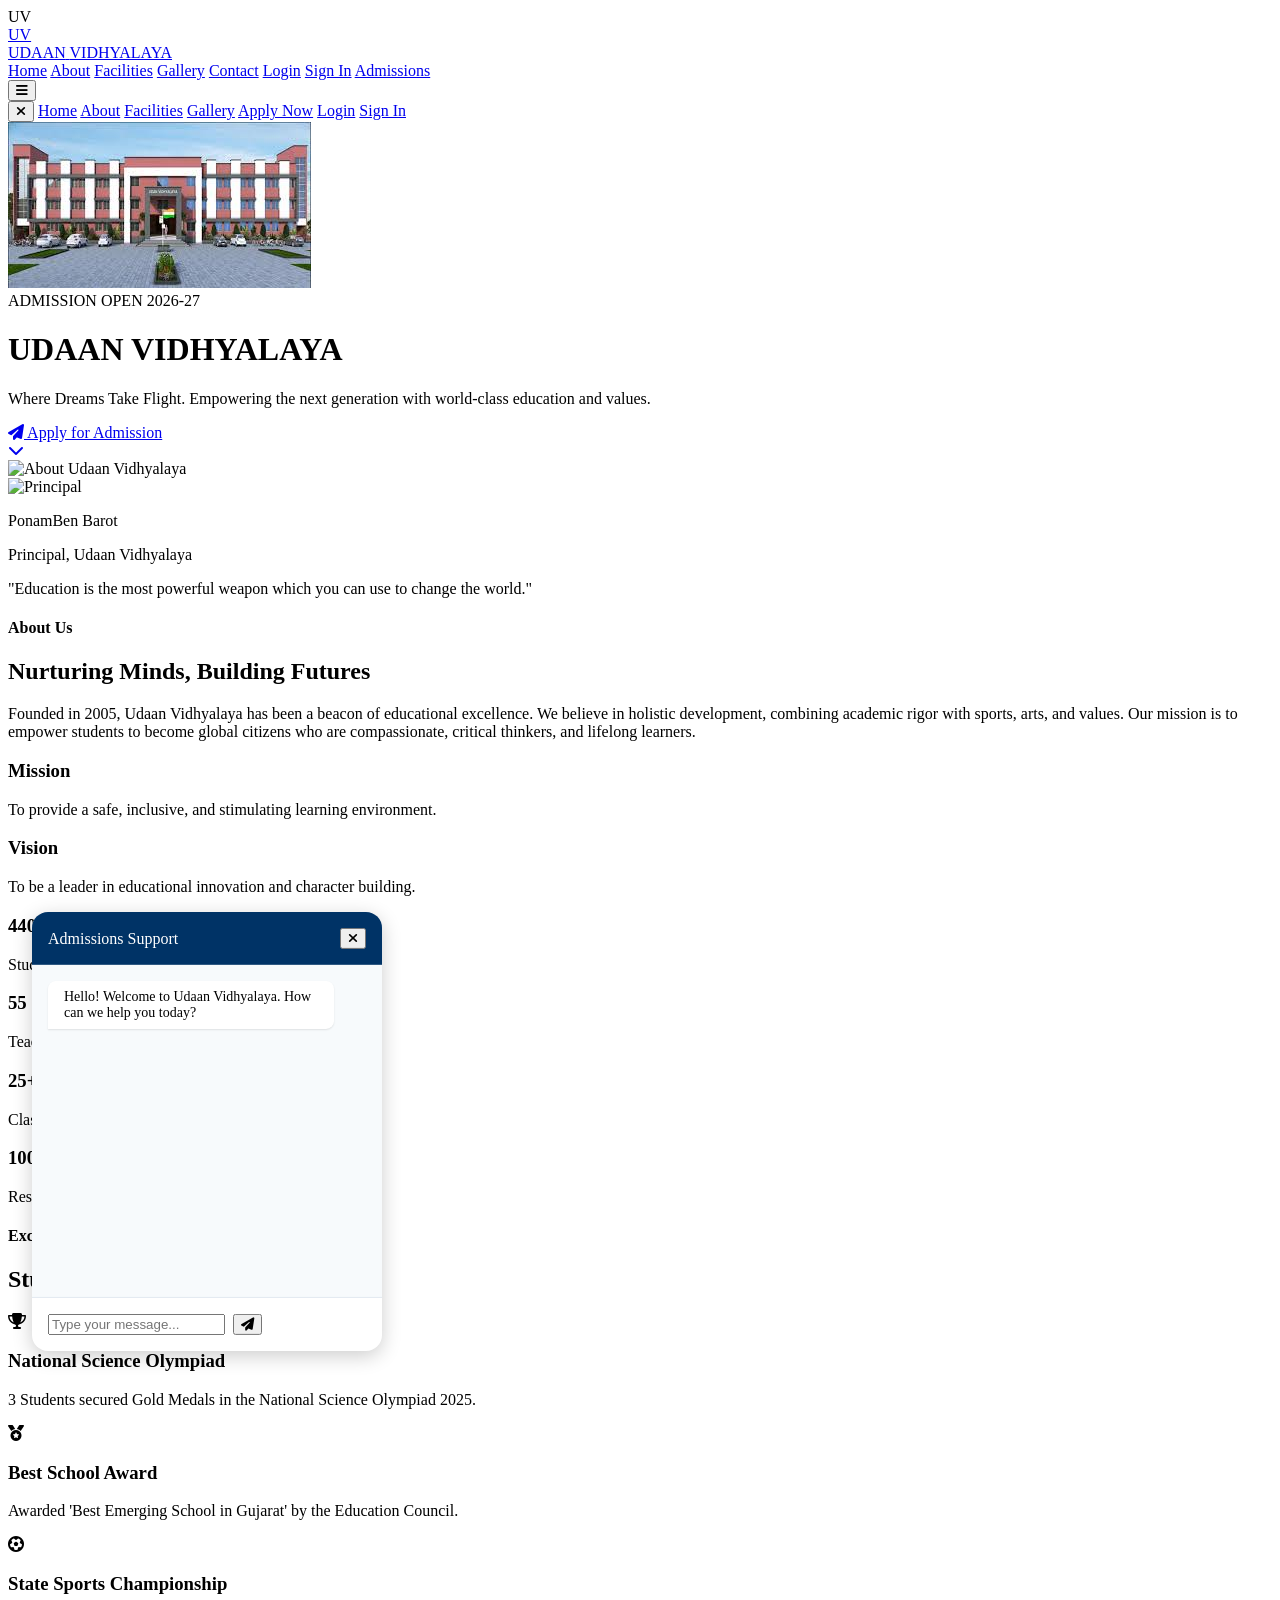
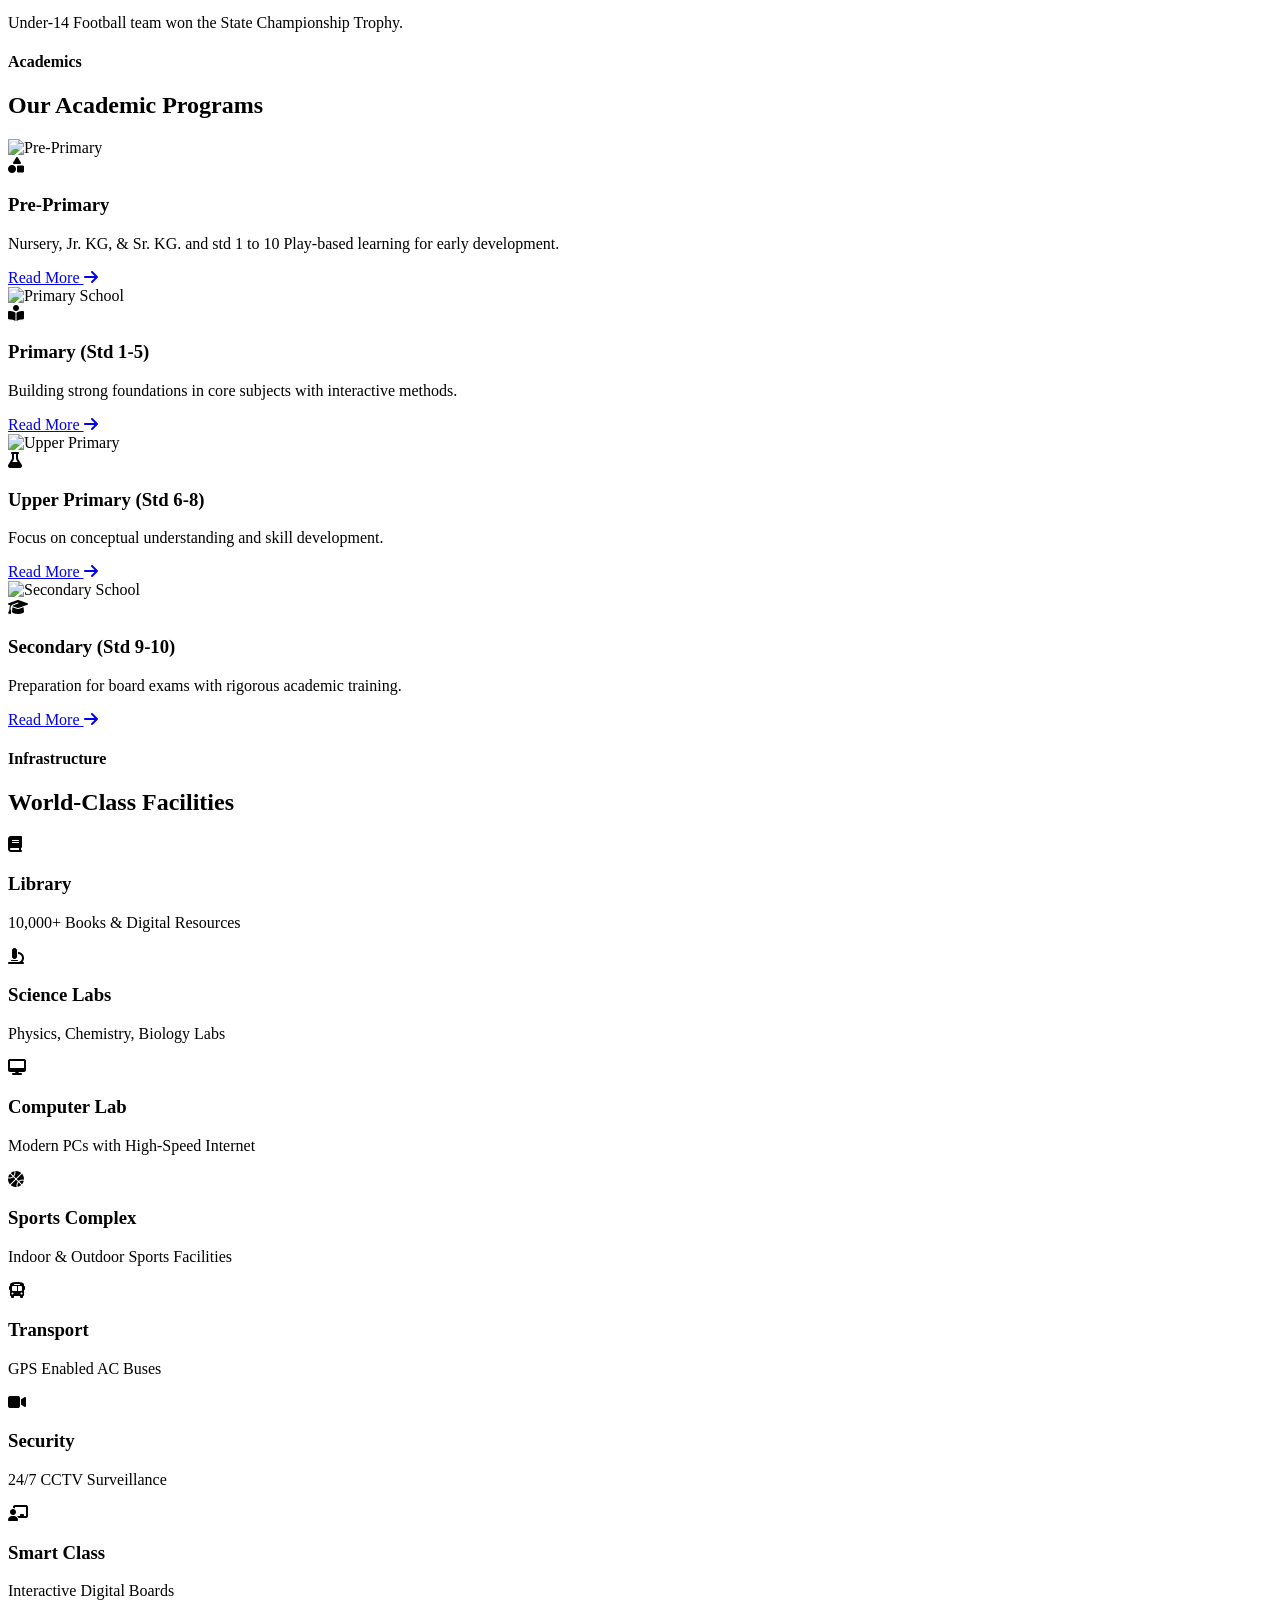
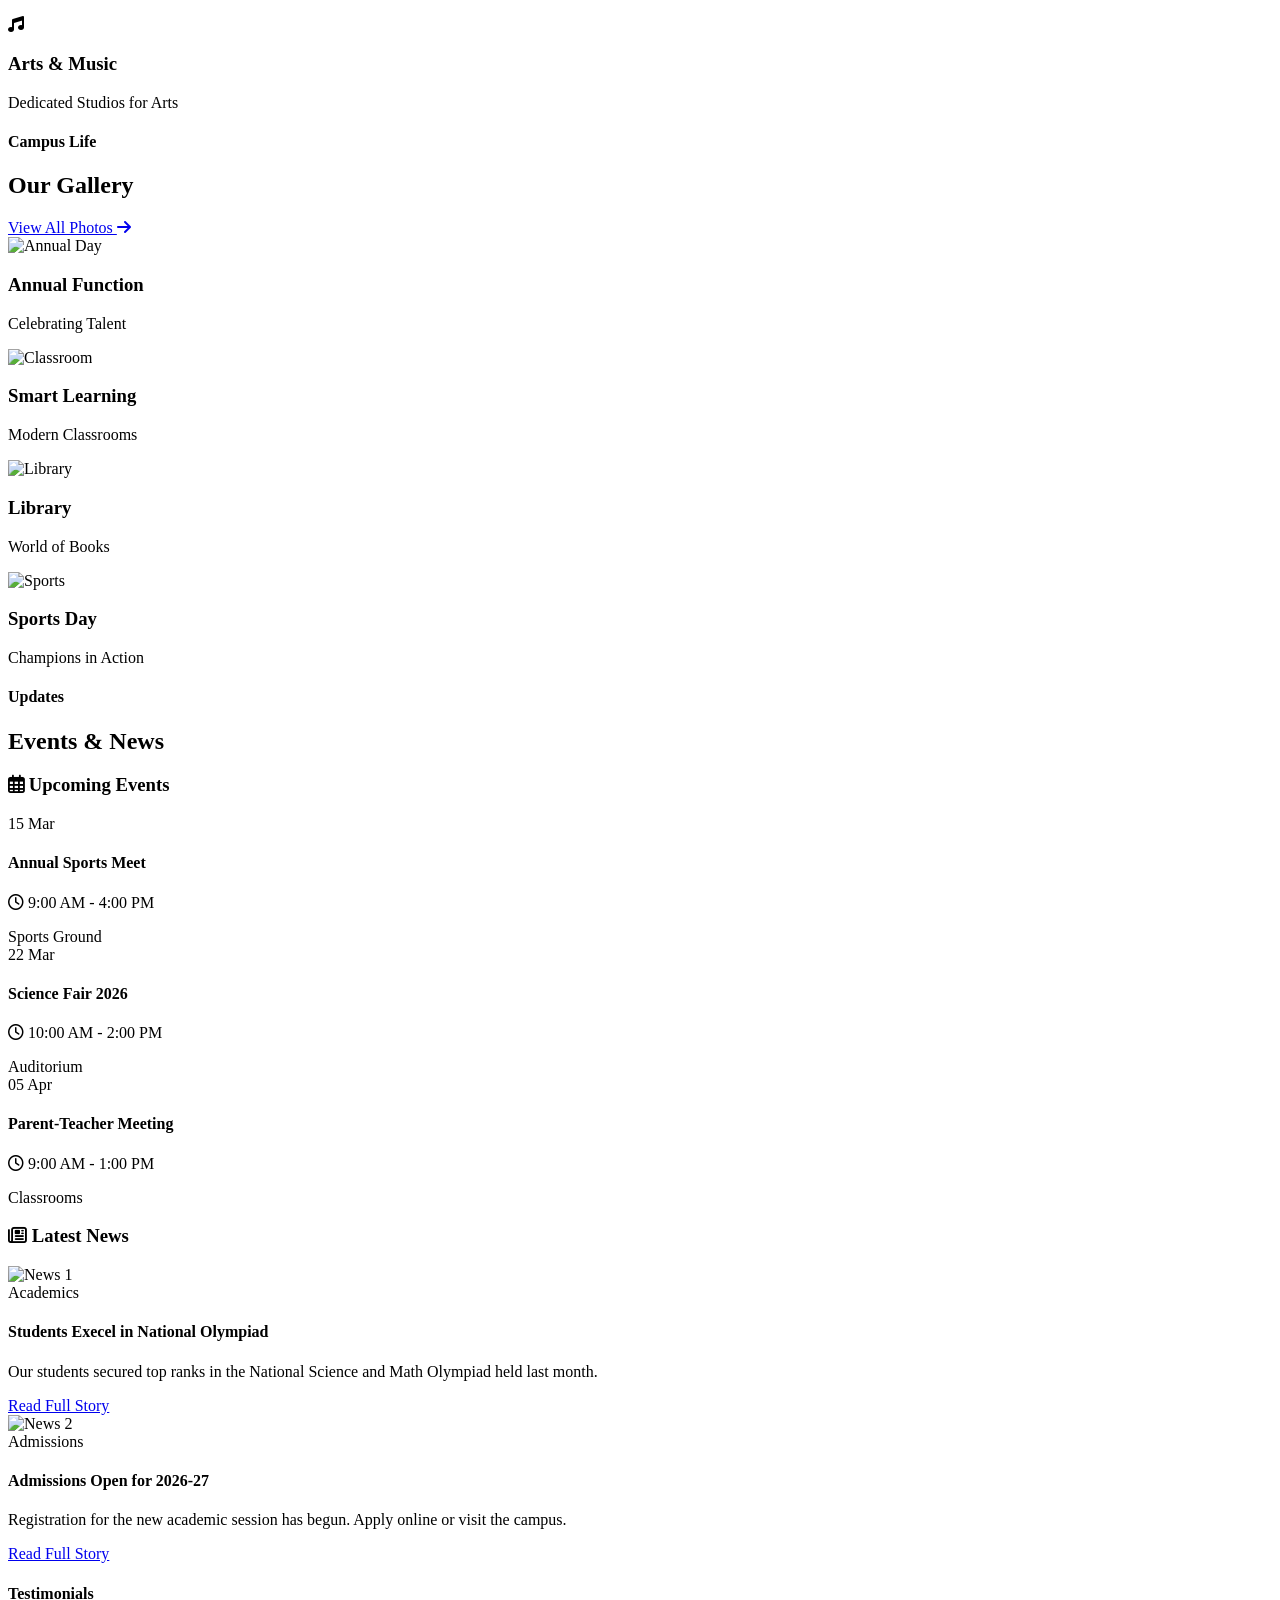
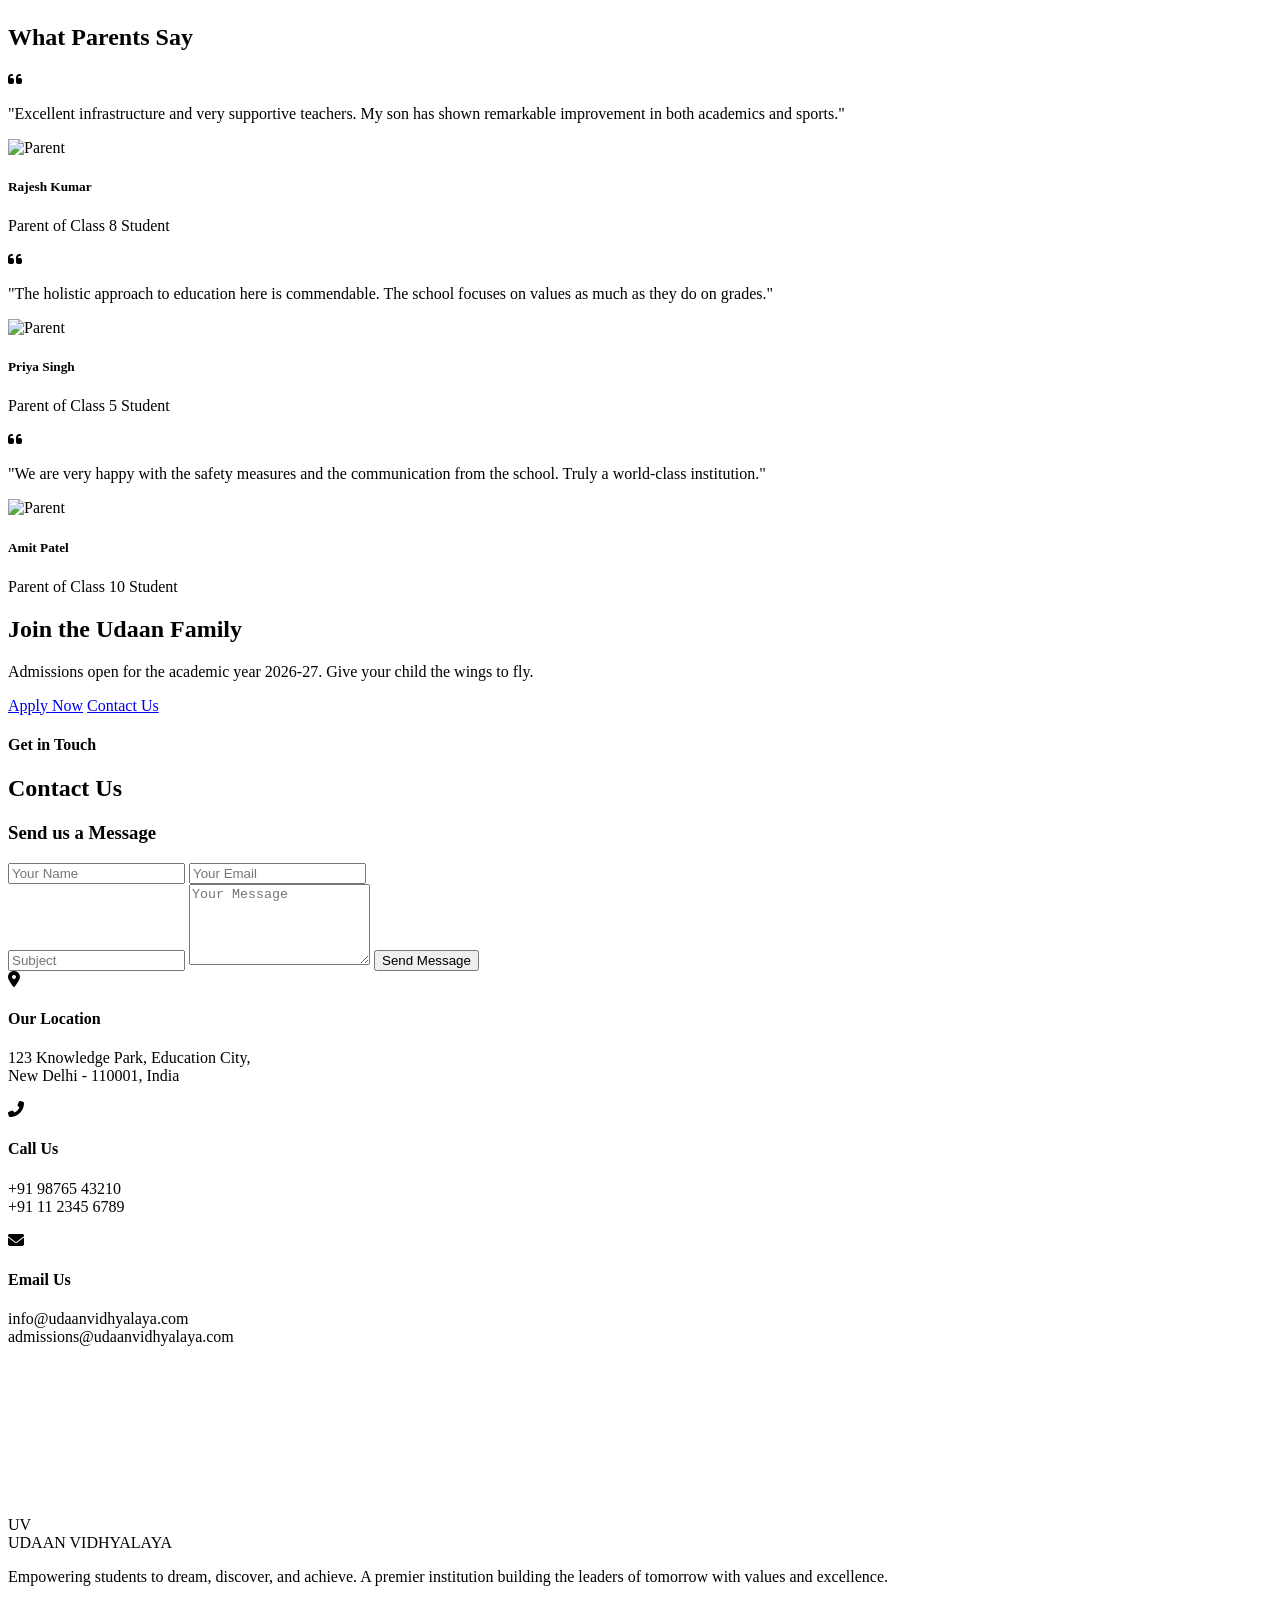
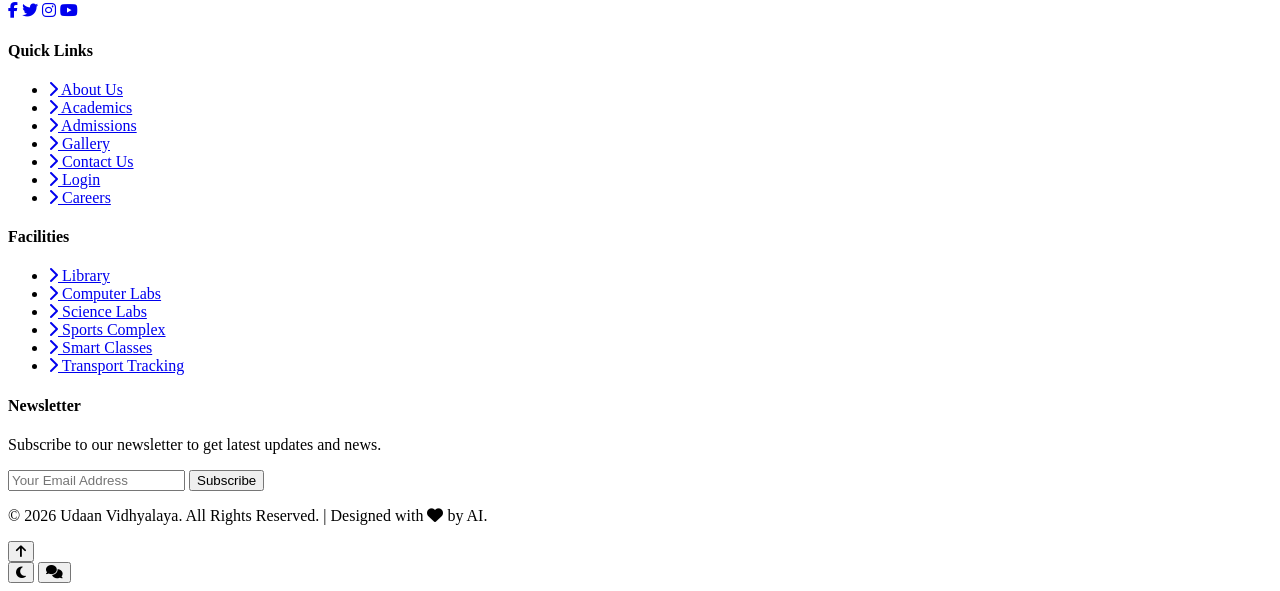
==== index.html @ 07f2cd46 "First commit - Udaan Vidhyalaya" ====
<!DOCTYPE html>
<html lang="en">

<head>
    <meta charset="UTF-8">
    <meta name="viewport" content="width=device-width, initial-scale=1.0">
    <title>Udaan Vidhyalaya - Where Dreams Take Flight</title>
    <!-- Fonts -->
    <link
        href="https://fonts.googleapis.com/css2?family=Montserrat:wght@400;500;600;700&family=Poppins:wght@300;400;500;600;700&display=swap"
        rel="stylesheet">
    <!-- Tailwind CSS -->
    <script src="https://cdn.tailwindcss.com"></script>
    <script>
        tailwind.config = {
            theme: {
                extend: {
                    colors: {
                        'school-blue': '#003366',
                        'school-gold': '#C5A059',
                        'school-gold-light': '#E5C585',
                        'school-white': '#FFFFFF',
                        'school-light-gray': '#F5F5F5',
                    },
                    fontFamily: {
                        'sans': ['Poppins', 'sans-serif'],
                        'heading': ['Montserrat', 'sans-serif'],
                    }
                }
            }
        }
    </script>
    <!-- AOS Animation CSS -->
    <link href="https://unpkg.com/aos@2.3.1/dist/aos.css" rel="stylesheet">
    <!-- Custom CSS -->
    <link rel="stylesheet" href="assets/css/style.css">
    <!-- Font Awesome -->
    <link rel="stylesheet" href="https://cdnjs.cloudflare.com/ajax/libs/font-awesome/6.4.0/css/all.min.css">
</head>

<body class="font-sans text-gray-800 bg-school-light-gray overflow-x-hidden">

    <!-- Loading Animation -->
    <div id="loader"
        class="fixed inset-0 z-50 bg-white flex items-center justify-center transition-opacity duration-500">
        <div class="relative w-24 h-24">
            <div
                class="absolute top-0 left-0 w-full h-full border-4 border-school-blue border-t-school-gold rounded-full animate-spin">
            </div>
            <div
                class="absolute top-2 left-2 w-20 h-20 border-4 border-school-gold border-t-school-blue rounded-full animate-spin-reverse">
            </div>
            <div class="absolute inset-0 flex items-center justify-center font-bold text-school-blue text-xl">UV</div>
        </div>
    </div>

    <!-- Navigation -->
    <nav id="navbar" class="fixed w-full z-40 transition-all duration-300 bg-transparent text-white py-4">
        <div class="container mx-auto px-6 flex justify-between items-center">
            <a href="index.html" class="flex items-center gap-2 group">
                <div
                    class="w-10 h-10 bg-school-gold rounded-full flex items-center justify-center text-school-blue font-bold text-xl group-hover:scale-110 transition-transform">
                    UV</div>
                <div class="flex flex-col">
                    <span class="font-heading font-bold text-xl leading-none tracking-wide">UDAAN</span>
                    <span class="text-xs font-light tracking-widest text-school-gold">VIDHYALAYA</span>
                </div>
            </a>

            <!-- Desktop Menu -->
            <div class="hidden md:flex items-center gap-8 font-medium">
                <a href="#home"
                    class="hover:text-school-gold transition-colors relative after:content-[''] after:absolute after:bottom-[-4px] after:left-0 after:w-0 after:h-0.5 after:bg-school-gold after:transition-all hover:after:w-full">Home</a>
                <a href="#about"
                    class="hover:text-school-gold transition-colors relative after:content-[''] after:absolute after:bottom-[-4px] after:left-0 after:w-0 after:h-0.5 after:bg-school-gold after:transition-all hover:after:w-full">About</a>
                <a href="#facilities"
                    class="hover:text-school-gold transition-colors relative after:content-[''] after:absolute after:bottom-[-4px] after:left-0 after:w-0 after:h-0.5 after:bg-school-gold after:transition-all hover:after:w-full">Facilities</a>
                <a href="#gallery"
                    class="hover:text-school-gold transition-colors relative after:content-[''] after:absolute after:bottom-[-4px] after:left-0 after:w-0 after:h-0.5 after:bg-school-gold after:transition-all hover:after:w-full">Gallery</a>
                <a href="#contact"
                    class="hover:text-school-gold transition-colors relative after:content-[''] after:absolute after:bottom-[-4px] after:left-0 after:w-0 after:h-0.5 after:bg-school-gold after:transition-all hover:after:w-full">Contact</a>

                <a href="login.html" class="hover:text-school-gold transition-colors font-medium">Login</a>
                <a href="login.html"
                    class="bg-school-blue text-white px-5 py-2 rounded-full font-bold transition-all shadow-md hover:shadow-lg hover:-translate-y-0.5 whitespace-nowrap border-2 border-school-blue hover:bg-white hover:text-school-blue">Sign
                    In</a>

                <a href="admission.html"
                    class="bg-school-gold hover:bg-white hover:text-school-blue text-school-blue px-6 py-2 rounded-full font-bold transition-all shadow-lg hover:shadow-xl transform hover:-translate-y-0.5">Admissions</a>
            </div>

            <!-- Mobile Menu Button -->
            <button id="mobile-menu-btn" class="md:hidden text-2xl focus:outline-none">
                <i class="fas fa-bars"></i>
            </button>
        </div>

        <!-- Mobile Menu Overlay -->
        <div id="mobile-menu"
            class="fixed inset-0 bg-school-blue/95 backdrop-blur-md z-50 transform translate-x-full transition-transform duration-300 flex flex-col items-center justify-center gap-8 text-xl">
            <button id="close-menu-btn" class="absolute top-6 right-6 text-3xl text-school-gold"><i
                    class="fas fa-times"></i></button>
            <a href="#home" class="mobile-link hover:text-school-gold">Home</a>
            <a href="#about" class="mobile-link hover:text-school-gold">About</a>
            <a href="#facilities" class="mobile-link hover:text-school-gold">Facilities</a>
            <a href="#gallery" class="mobile-link hover:text-school-gold">Gallery</a>
            <a href="admission.html" class="mobile-link text-school-gold font-bold">Apply Now</a>
            <a href="login.html" class="mobile-link">Login</a>
            <a href="login.html"
                class="mobile-link bg-school-blue text-white px-6 py-2 rounded-full border-2 border-school-blue hover:bg-transparent hover:text-school-blue transition-all">Sign
                In</a>
        </div>
    </nav>

    <!-- Hero Section -->
    <header id="home" class="relative h-screen flex items-center justify-center text-white overflow-hidden">
        <!-- Background Overlay -->
        <div class="absolute inset-0 bg-gradient-to-b from-school-blue/70 to-black/40 z-10"></div>

        <!-- Background Image (Placeholder) -->
        <div class="absolute inset-0 z-0 scale-110 animate-slow-zoom">
            <img src="[data-uri]"
                alt="School Campus" class="w-full h-full object-cover">
        </div>

        <div class="relative z-20 container mx-auto px-6 text-center">
            <div data-aos="fade-down" data-aos-duration="1000">
                <span
                    class="inline-block py-1 px-3 border border-school-gold text-school-gold rounded-full text-sm font-semibold tracking-wider mb-4 bg-school-blue/30 backdrop-blur-sm">ADMISSION
                    OPEN 2026-27</span>
            </div>

            <h1 data-aos="fade-up" data-aos-delay="200"
                class="font-heading font-bold text-5xl md:text-7xl lg:text-8xl mb-4 leading-tight">
                UDAAN <span class="text-school-gold">VIDHYALAYA</span>
            </h1>

            <p data-aos="fade-up" data-aos-delay="400"
                class="text-lg md:text-2xl font-light mb-10 max-w-2xl mx-auto text-gray-200">
                Where Dreams Take Flight. Empowering the next generation with world-class education and values.
            </p>

            <div data-aos="fade-up" data-aos-delay="600"
                class="flex flex-col md:flex-row gap-4 justify-center items-center">
                <a href="admission.html"
                    class="bg-school-gold text-school-blue font-bold py-4 px-8 rounded-full shadow-lg hover:bg-white transition-all transform hover:-translate-y-1 hover:shadow-gold/50 min-w-[200px]">
                    <i class="fas fa-paper-plane mr-2"></i> Apply for Admission
                </a>
            </div>
        </div>

        <!-- Scroll Indicator -->
        <div class="absolute bottom-10 left-1/2 transform -translate-x-1/2 z-20 animate-bounce">
            <a href="#about" class="text-white opacity-80 hover:opacity-100 hover:text-school-gold transition-colors">
                <i class="fas fa-chevron-down text-3xl"></i>
            </a>
        </div>
    </header>

    <!-- Main Content Placeholder -->
    <main>
        <!-- About Section -->
        <section id="about" class="py-20 bg-white overflow-hidden">
            <div class="container mx-auto px-6">
                <div class="flex flex-col lg:flex-row items-center gap-12">
                    <div class="lg:w-1/2" data-aos="fade-right">
                        <div class="relative">
                            <img src="https://images.unsplash.com/photo-1523050854058-8df90110c9f1?ixlib=rb-4.0.3&auto=format&fit=crop&w=800&q=80"
                                alt="About Udaan Vidhyalaya" class="rounded-xl shadow-2xl z-10 relative">
                            <div
                                class="absolute -bottom-6 -right-6 w-48 h-48 bg-school-gold/20 rounded-full blur-3xl -z-0">
                            </div>
                            <div class="absolute -top-6 -left-6 w-48 h-48 bg-school-blue/20 rounded-full blur-3xl -z-0">
                            </div>

                            <!-- Principal Image Overlay -->
                            <div class="absolute -bottom-10 -right-10 bg-white p-4 rounded-lg shadow-xl max-w-xs hidden md:block"
                                data-aos="fade-up" data-aos-delay="300">
                                <div class="flex items-center gap-4">
                                    <img src="https://images.unsplash.com/photo-1573496359142-b8d87734a5a2?ixlib=rb-4.0.3&auto=format&fit=crop&w=200&q=80"
                                        alt="Principal"
                                        class="w-16 h-16 rounded-full object-cover border-2 border-school-gold">
                                    <div>
                                        <p class="font-bold text-school-blue">PonamBen Barot</p>
                                        <p class="text-xs text-gray-500">Principal, Udaan Vidhyalaya</p>
                                    </div>
                                </div>
                                <p class="mt-2 text-xs text-gray-600 italic">"Education is the most powerful weapon
                                    which you can use to change the world."</p>
                            </div>
                        </div>
                    </div>
                    <div class="lg:w-1/2" data-aos="fade-left">
                        <h4 class="text-school-gold font-bold tracking-widest uppercase mb-2">About Us</h4>
                        <h2 class="text-3xl md:text-4xl font-heading font-bold text-school-blue mb-6">Nurturing Minds,
                            <span class="text-school-gold">Building Futures</span>
                        </h2>
                        <p class="text-gray-600 mb-6 leading-relaxed">
                            Founded in 2005, Udaan Vidhyalaya has been a beacon of educational excellence. We believe in
                            holistic development, combining academic rigor with sports, arts, and values. Our mission is
                            to empower students to become global citizens who are compassionate, critical thinkers, and
                            lifelong learners.
                        </p>

                        <div class="grid grid-cols-2 gap-6 mb-8">
                            <div class="bg-school-light-gray p-4 rounded-lg border-l-4 border-school-gold">
                                <h3 class="font-bold text-school-blue text-xl mb-1">Mission</h3>
                                <p class="text-sm text-gray-600">To provide a safe, inclusive, and stimulating learning
                                    environment.</p>
                            </div>
                            <div class="bg-school-light-gray p-4 rounded-lg border-l-4 border-school-blue">
                                <h3 class="font-bold text-school-blue text-xl mb-1">Vision</h3>
                                <p class="text-sm text-gray-600">To be a leader in educational innovation and character
                                    building.</p>
                            </div>
                        </div>

                        <div class="flex items-center gap-8 text-center">
                            <div>
                                <h3 class="text-3xl font-bold text-school-blue counter" data-target="1500">0</h3>
                                <p class="text-gray-500 text-sm">Students</p>
                            </div>
                            <div>
                                <h3 class="text-3xl font-bold text-school-blue counter" data-target="75">0</h3>
                                <p class="text-gray-500 text-sm">Teachers</p>
                            </div>
                            <div>
                                <h3 class="text-3xl font-bold text-school-blue counter" data-target="25">0</h3>
                                <p class="text-gray-500 text-sm">Classrooms</p>
                            </div>
                            <div>
                                <h3 class="text-3xl font-bold text-school-blue">100%</h3>
                                <p class="text-gray-500 text-sm">Results</p>
                            </div>
                        </div>
                    </div>
                </div>
            </div>
        </section>

        <!-- Student Achievements Section -->
        <section class="py-20 bg-white">
            <div class="container mx-auto px-6">
                <div class="text-center mb-16" data-aos="fade-up">
                    <h4 class="text-school-gold font-bold tracking-widest uppercase mb-2">Excellence</h4>
                    <h2 class="text-3xl md:text-4xl font-heading font-bold text-school-blue">Student Achievements</h2>
                    <div class="w-20 h-1 bg-school-gold mx-auto mt-4"></div>
                </div>

                <div class="grid md:grid-cols-3 gap-8">
                    <div class="bg-gray-50 rounded-xl p-8 border hover:border-school-gold transition-all hover:shadow-xl group text-center"
                        data-aos="fade-up" data-aos-delay="100">
                        <div
                            class="w-20 h-20 bg-yellow-100 text-yellow-600 rounded-full flex items-center justify-center text-3xl mx-auto mb-6 group-hover:scale-110 transition-transform">
                            <i class="fas fa-trophy"></i>
                        </div>
                        <h3 class="text-xl font-bold text-school-blue mb-2">National Science Olympiad</h3>
                        <p class="text-gray-600 text-sm">3 Students secured Gold Medals in the National Science Olympiad
                            2025.</p>
                    </div>

                    <div class="bg-gray-50 rounded-xl p-8 border hover:border-school-blue transition-all hover:shadow-xl group text-center"
                        data-aos="fade-up" data-aos-delay="200">
                        <div
                            class="w-20 h-20 bg-blue-100 text-school-blue rounded-full flex items-center justify-center text-3xl mx-auto mb-6 group-hover:scale-110 transition-transform">
                            <i class="fas fa-medal"></i>
                        </div>
                        <h3 class="text-xl font-bold text-school-blue mb-2">Best School Award</h3>
                        <p class="text-gray-600 text-sm">Awarded 'Best Emerging School in Gujarat' by the Education
                            Council.</p>
                    </div>

                    <div class="bg-gray-50 rounded-xl p-8 border hover:border-green-500 transition-all hover:shadow-xl group text-center"
                        data-aos="fade-up" data-aos-delay="300">
                        <div
                            class="w-20 h-20 bg-green-100 text-green-600 rounded-full flex items-center justify-center text-3xl mx-auto mb-6 group-hover:scale-110 transition-transform">
                            <i class="fas fa-futbol"></i>
                        </div>
                        <h3 class="text-xl font-bold text-school-blue mb-2">State Sports Championship</h3>
                        <p class="text-gray-600 text-sm">Under-14 Football team won the State Championship Trophy.</p>
                    </div>
                </div>
            </div>
        </section>

        <!-- Courses Section -->
        <section id="academics" class="py-20 bg-school-light-gray">
            <div class="container mx-auto px-6">
                <div class="text-center mb-16" data-aos="fade-up">
                    <h4 class="text-school-gold font-bold tracking-widest uppercase mb-2">Academics</h4>
                    <h2 class="text-3xl md:text-4xl font-heading font-bold text-school-blue">Our Academic Programs</h2>
                    <div class="w-20 h-1 bg-school-gold mx-auto mt-4"></div>
                </div>

                <div class="grid md:grid-cols-2 lg:grid-cols-4 gap-8">
                    <!-- Card 1 -->
                    <div class="bg-white rounded-xl shadow-lg overflow-hidden hover-card group" data-aos="fade-up"
                        data-aos-delay="100">
                        <div class="h-48 overflow-hidden">
                            <img src="https://images.unsplash.com/photo-1503676260728-1c00da094a0b?ixlib=rb-4.0.3&auto=format&fit=crop&w=500&q=80"
                                alt="Pre-Primary"
                                class="w-full h-full object-cover transition-transform duration-500 group-hover:scale-110">
                        </div>
                        <div class="p-6 relative">
                            <div
                                class="absolute -top-8 right-6 w-16 h-16 bg-school-gold rounded-full flex items-center justify-center text-white text-2xl shadow-lg">
                                <i class="fas fa-shapes"></i>
                            </div>
                            <h3 class="text-xl font-bold text-school-blue mb-2 mt-4">Pre-Primary</h3>
                            <p class="text-gray-600 text-sm mb-4">Nursery, Jr. KG, & Sr. KG. and std 1 to 10 Play-based
                                learning for
                                early development.</p>
                            <a href="#"
                                class="text-school-blue font-semibold hover:text-school-gold transition-colors text-sm">Read
                                More <i class="fas fa-arrow-right ml-1"></i></a>
                        </div>
                    </div>

                    <!-- Card 2 -->
                    <div class="bg-white rounded-xl shadow-lg overflow-hidden hover-card group" data-aos="fade-up"
                        data-aos-delay="200">
                        <div class="h-48 overflow-hidden">
                            <img src="https://images.unsplash.com/photo-1497633762265-9d179a990aa6?ixlib=rb-4.0.3&auto=format&fit=crop&w=500&q=80"
                                alt="Primary School"
                                class="w-full h-full object-cover transition-transform duration-500 group-hover:scale-110">
                        </div>
                        <div class="p-6 relative">
                            <div
                                class="absolute -top-8 right-6 w-16 h-16 bg-school-blue rounded-full flex items-center justify-center text-white text-2xl shadow-lg">
                                <i class="fas fa-book-reader"></i>
                            </div>
                            <h3 class="text-xl font-bold text-school-blue mb-2 mt-4">Primary (Std 1-5)</h3>
                            <p class="text-gray-600 text-sm mb-4">Building strong foundations in core subjects with
                                interactive methods.</p>
                            <a href="#"
                                class="text-school-blue font-semibold hover:text-school-gold transition-colors text-sm">Read
                                More <i class="fas fa-arrow-right ml-1"></i></a>
                        </div>
                    </div>

                    <!-- Card 3 -->
                    <div class="bg-white rounded-xl shadow-lg overflow-hidden hover-card group" data-aos="fade-up"
                        data-aos-delay="300">
                        <div class="h-48 overflow-hidden">
                            <img src="https://images.unsplash.com/photo-1509062522246-3755977927d7?ixlib=rb-4.0.3&auto=format&fit=crop&w=500&q=80"
                                alt="Upper Primary"
                                class="w-full h-full object-cover transition-transform duration-500 group-hover:scale-110">
                        </div>
                        <div class="p-6 relative">
                            <div
                                class="absolute -top-8 right-6 w-16 h-16 bg-school-gold rounded-full flex items-center justify-center text-white text-2xl shadow-lg">
                                <i class="fas fa-flask"></i>
                            </div>
                            <h3 class="text-xl font-bold text-school-blue mb-2 mt-4">Upper Primary (Std 6-8)</h3>
                            <p class="text-gray-600 text-sm mb-4">Focus on conceptual understanding and skill
                                development.</p>
                            <a href="#"
                                class="text-school-blue font-semibold hover:text-school-gold transition-colors text-sm">Read
                                More <i class="fas fa-arrow-right ml-1"></i></a>
                        </div>
                    </div>

                    <!-- Card 4 -->
                    <div class="bg-white rounded-xl shadow-lg overflow-hidden hover-card group" data-aos="fade-up"
                        data-aos-delay="400">
                        <div class="h-48 overflow-hidden">
                            <img src="https://images.unsplash.com/photo-1523240795612-9a054b0db644?ixlib=rb-4.0.3&auto=format&fit=crop&w=500&q=80"
                                alt="Secondary School"
                                class="w-full h-full object-cover transition-transform duration-500 group-hover:scale-110">
                        </div>
                        <div class="p-6 relative">
                            <div
                                class="absolute -top-8 right-6 w-16 h-16 bg-school-blue rounded-full flex items-center justify-center text-white text-2xl shadow-lg">
                                <i class="fas fa-graduation-cap"></i>
                            </div>
                            <h3 class="text-xl font-bold text-school-blue mb-2 mt-4">Secondary (Std 9-10)</h3>
                            <p class="text-gray-600 text-sm mb-4">Preparation for board exams with rigorous academic
                                training.</p>
                            <a href="#"
                                class="text-school-blue font-semibold hover:text-school-gold transition-colors text-sm">Read
                                More <i class="fas fa-arrow-right ml-1"></i></a>
                        </div>
                    </div>
                </div>
            </div>
        </section>

        <!-- Facilities Section -->
        <section id="facilities" class="py-20 bg-white relative overflow-hidden">
            <div class="absolute top-0 right-0 w-1/3 h-full bg-school-blue/5 skew-x-12 transform translate-x-20"></div>
            <div class="container mx-auto px-6 relative z-10">
                <div class="text-center mb-16" data-aos="fade-up">
                    <h4 class="text-school-gold font-bold tracking-widest uppercase mb-2">Infrastructure</h4>
                    <h2 class="text-3xl md:text-4xl font-heading font-bold text-school-blue">World-Class Facilities</h2>
                    <div class="w-20 h-1 bg-school-gold mx-auto mt-4"></div>
                </div>

                <div class="grid grid-cols-2 md:grid-cols-4 gap-6">
                    <div class="bg-white p-6 rounded-xl shadow-md text-center hover:shadow-xl transition-shadow border border-gray-100 group"
                        data-aos="zoom-in" data-aos-delay="100">
                        <div
                            class="w-16 h-16 mx-auto bg-school-light-gray rounded-full flex items-center justify-center text-school-blue text-3xl mb-4 group-hover:bg-school-blue group-hover:text-white transition-colors">
                            <i class="fas fa-book"></i>
                        </div>
                        <h3 class="font-bold text-school-blue mb-2">Library</h3>
                        <p class="text-xs text-gray-500">10,000+ Books & Digital Resources</p>
                    </div>

                    <div class="bg-white p-6 rounded-xl shadow-md text-center hover:shadow-xl transition-shadow border border-gray-100 group"
                        data-aos="zoom-in" data-aos-delay="200">
                        <div
                            class="w-16 h-16 mx-auto bg-school-light-gray rounded-full flex items-center justify-center text-school-blue text-3xl mb-4 group-hover:bg-school-blue group-hover:text-white transition-colors">
                            <i class="fas fa-microscope"></i>
                        </div>
                        <h3 class="font-bold text-school-blue mb-2">Science Labs</h3>
                        <p class="text-xs text-gray-500">Physics, Chemistry, Biology Labs</p>
                    </div>

                    <div class="bg-white p-6 rounded-xl shadow-md text-center hover:shadow-xl transition-shadow border border-gray-100 group"
                        data-aos="zoom-in" data-aos-delay="300">
                        <div
                            class="w-16 h-16 mx-auto bg-school-light-gray rounded-full flex items-center justify-center text-school-blue text-3xl mb-4 group-hover:bg-school-blue group-hover:text-white transition-colors">
                            <i class="fas fa-desktop"></i>
                        </div>
                        <h3 class="font-bold text-school-blue mb-2">Computer Lab</h3>
                        <p class="text-xs text-gray-500">Modern PCs with High-Speed Internet</p>
                    </div>

                    <div class="bg-white p-6 rounded-xl shadow-md text-center hover:shadow-xl transition-shadow border border-gray-100 group"
                        data-aos="zoom-in" data-aos-delay="400">
                        <div
                            class="w-16 h-16 mx-auto bg-school-light-gray rounded-full flex items-center justify-center text-school-blue text-3xl mb-4 group-hover:bg-school-blue group-hover:text-white transition-colors">
                            <i class="fas fa-basketball-ball"></i>
                        </div>
                        <h3 class="font-bold text-school-blue mb-2">Sports Complex</h3>
                        <p class="text-xs text-gray-500">Indoor & Outdoor Sports Facilities</p>
                    </div>
                </div>

                <div class="mt-8 grid grid-cols-2 md:grid-cols-4 gap-6">
                    <div class="bg-white p-6 rounded-xl shadow-md text-center hover:shadow-xl transition-shadow border border-gray-100 group"
                        data-aos="zoom-in" data-aos-delay="500">
                        <div
                            class="w-16 h-16 mx-auto bg-school-light-gray rounded-full flex items-center justify-center text-school-blue text-3xl mb-4 group-hover:bg-school-blue group-hover:text-white transition-colors">
                            <i class="fas fa-bus"></i>
                        </div>
                        <h3 class="font-bold text-school-blue mb-2">Transport</h3>
                        <p class="text-xs text-gray-500">GPS Enabled AC Buses</p>
                    </div>

                    <div class="bg-white p-6 rounded-xl shadow-md text-center hover:shadow-xl transition-shadow border border-gray-100 group"
                        data-aos="zoom-in" data-aos-delay="600">
                        <div
                            class="w-16 h-16 mx-auto bg-school-light-gray rounded-full flex items-center justify-center text-school-blue text-3xl mb-4 group-hover:bg-school-blue group-hover:text-white transition-colors">
                            <i class="fas fa-video"></i>
                        </div>
                        <h3 class="font-bold text-school-blue mb-2">Security</h3>
                        <p class="text-xs text-gray-500">24/7 CCTV Surveillance</p>
                    </div>
                    <div class="bg-white p-6 rounded-xl shadow-md text-center hover:shadow-xl transition-shadow border border-gray-100 group"
                        data-aos="zoom-in" data-aos-delay="700">
                        <div
                            class="w-16 h-16 mx-auto bg-school-light-gray rounded-full flex items-center justify-center text-school-blue text-3xl mb-4 group-hover:bg-school-blue group-hover:text-white transition-colors">
                            <i class="fas fa-chalkboard-teacher"></i>
                        </div>
                        <h3 class="font-bold text-school-blue mb-2">Smart Class</h3>
                        <p class="text-xs text-gray-500">Interactive Digital Boards</p>
                    </div>

                    <div class="bg-white p-6 rounded-xl shadow-md text-center hover:shadow-xl transition-shadow border border-gray-100 group"
                        data-aos="zoom-in" data-aos-delay="800">
                        <div
                            class="w-16 h-16 mx-auto bg-school-light-gray rounded-full flex items-center justify-center text-school-blue text-3xl mb-4 group-hover:bg-school-blue group-hover:text-white transition-colors">
                            <i class="fas fa-music"></i>
                        </div>
                        <h3 class="font-bold text-school-blue mb-2">Arts & Music</h3>
                        <p class="text-xs text-gray-500">Dedicated Studios for Arts</p>
                    </div>
                </div>
            </div>
        </section>

        <!-- Gallery Section -->
        <section id="gallery" class="py-20 bg-gray-50">
            <div class="container mx-auto px-6">
                <div class="flex justify-between items-end mb-12" data-aos="fade-right">
                    <div>
                        <h4 class="text-school-gold font-bold tracking-widest uppercase mb-2">Campus Life</h4>
                        <h2 class="text-3xl md:text-4xl font-heading font-bold text-school-blue">Our Gallery</h2>
                    </div>
                    <a href="#"
                        class="hidden md:inline-block text-school-blue hover:text-school-gold transition-colors">View
                        All Photos
                        <i class="fas fa-arrow-right ml-1"></i></a>
                </div>

                <div class="grid grid-cols-1 md:grid-cols-3 gap-4">
                    <!-- Gallery Item 1 -->
                    <div class="relative overflow-hidden group rounded-lg h-64 md:h-80 md:col-span-2"
                        data-aos="fade-up">
                        <img src="https://images.unsplash.com/photo-1524178232363-1fb2b075b655?ixlib=rb-4.0.3&auto=format&fit=crop&w=1200&q=80"
                            alt="Annual Day"
                            class="w-full h-full object-cover transition-transform duration-500 group-hover:scale-110">
                        <div
                            class="absolute inset-0 bg-black/50 opacity-0 group-hover:opacity-100 transition-opacity flex items-center justify-center">
                            <div
                                class="text-center transform translate-y-4 group-hover:translate-y-0 transition-transform text-white">
                                <h3 class="font-bold text-xl">Annual Function</h3>
                                <p class="text-sm">Celebrating Talent</p>
                            </div>
                        </div>
                    </div>

                    <!-- Gallery Item 2 -->
                    <div class="relative overflow-hidden group rounded-lg h-64 md:h-80" data-aos="fade-up"
                        data-aos-delay="100">
                        <img src="https://images.unsplash.com/photo-1509062522246-3755977927d7?ixlib=rb-4.0.3&auto=format&fit=crop&w=600&q=80"
                            alt="Classroom"
                            class="w-full h-full object-cover transition-transform duration-500 group-hover:scale-110">
                        <div
                            class="absolute inset-0 bg-black/50 opacity-0 group-hover:opacity-100 transition-opacity flex items-center justify-center">
                            <div
                                class="text-center transform translate-y-4 group-hover:translate-y-0 transition-transform text-white">
                                <h3 class="font-bold text-xl">Smart Learning</h3>
                                <p class="text-sm">Modern Classrooms</p>
                            </div>
                        </div>
                    </div>

                    <!-- Gallery Item 3 -->
                    <div class="relative overflow-hidden group rounded-lg h-64 md:h-80" data-aos="fade-up"
                        data-aos-delay="200">
                        <img src="https://images.unsplash.com/photo-1568667256549-094345857637?ixlib=rb-4.0.3&auto=format&fit=crop&w=600&q=80"
                            alt="Library"
                            class="w-full h-full object-cover transition-transform duration-500 group-hover:scale-110">
                        <div
                            class="absolute inset-0 bg-black/50 opacity-0 group-hover:opacity-100 transition-opacity flex items-center justify-center">
                            <div
                                class="text-center transform translate-y-4 group-hover:translate-y-0 transition-transform text-white">
                                <h3 class="font-bold text-xl">Library</h3>
                                <p class="text-sm">World of Books</p>
                            </div>
                        </div>
                    </div>

                    <!-- Gallery Item 4 -->
                    <div class="relative overflow-hidden group rounded-lg h-64 md:h-80 md:col-span-2" data-aos="fade-up"
                        data-aos-delay="300">
                        <img src="https://images.unsplash.com/photo-1461896836934-ffe607ba8211?ixlib=rb-4.0.3&auto=format&fit=crop&w=1200&q=80"
                            alt="Sports"
                            class="w-full h-full object-cover transition-transform duration-500 group-hover:scale-110">
                        <div
                            class="absolute inset-0 bg-black/50 opacity-0 group-hover:opacity-100 transition-opacity flex items-center justify-center">
                            <div
                                class="text-center transform translate-y-4 group-hover:translate-y-0 transition-transform text-white">
                                <h3 class="font-bold text-xl">Sports Day</h3>
                                <p class="text-sm">Champions in Action</p>
                            </div>
                        </div>
                    </div>
                </div>
            </div>
        </section>

        <!-- Events & News Section -->
        <section id="events" class="py-20 bg-school-light-gray">
            <div class="container mx-auto px-6">
                <div class="text-center mb-16" data-aos="fade-up">
                    <h4 class="text-school-gold font-bold tracking-widest uppercase mb-2">Updates</h4>
                    <h2 class="text-3xl md:text-4xl font-heading font-bold text-school-blue">Events & News</h2>
                    <div class="w-20 h-1 bg-school-gold mx-auto mt-4"></div>
                </div>

                <div class="flex flex-col lg:flex-row gap-8">
                    <!-- Upcoming Events -->
                    <div class="lg:w-1/3" data-aos="fade-right">
                        <h3 class="text-2xl font-bold text-school-blue mb-6 flex items-center gap-2"><i
                                class="far fa-calendar-alt text-school-gold"></i> Upcoming Events</h3>
                        <div class="bg-white rounded-lg shadow-md overflow-hidden">
                            <div class="p-4 border-b border-gray-100 flex gap-4 hover:bg-gray-50 transition-colors">
                                <div class="bg-school-blue text-white rounded-lg p-3 text-center min-w-[70px]">
                                    <span class="block text-2xl font-bold">15</span>
                                    <span class="block text-xs uppercase">Mar</span>
                                </div>
                                <div>
                                    <h4 class="font-bold text-gray-800">Annual Sports Meet</h4>
                                    <p class="text-sm text-gray-500 mb-1"><i class="far fa-clock text-xs mr-1"></i> 9:00
                                        AM - 4:00 PM</p>
                                    <span
                                        class="text-xs bg-school-gold/20 text-school-blue px-2 py-1 rounded inline-block">Sports
                                        Ground</span>
                                </div>
                            </div>
                            <div class="p-4 border-b border-gray-100 flex gap-4 hover:bg-gray-50 transition-colors">
                                <div class="bg-school-blue text-white rounded-lg p-3 text-center min-w-[70px]">
                                    <span class="block text-2xl font-bold">22</span>
                                    <span class="block text-xs uppercase">Mar</span>
                                </div>
                                <div>
                                    <h4 class="font-bold text-gray-800">Science Fair 2026</h4>
                                    <p class="text-sm text-gray-500 mb-1"><i class="far fa-clock text-xs mr-1"></i>
                                        10:00 AM - 2:00 PM</p>
                                    <span
                                        class="text-xs bg-school-gold/20 text-school-blue px-2 py-1 rounded inline-block">Auditorium</span>
                                </div>
                            </div>
                            <div class="p-4 flex gap-4 hover:bg-gray-50 transition-colors">
                                <div class="bg-school-blue text-white rounded-lg p-3 text-center min-w-[70px]">
                                    <span class="block text-2xl font-bold">05</span>
                                    <span class="block text-xs uppercase">Apr</span>
                                </div>
                                <div>
                                    <h4 class="font-bold text-gray-800">Parent-Teacher Meeting</h4>
                                    <p class="text-sm text-gray-500 mb-1"><i class="far fa-clock text-xs mr-1"></i> 9:00
                                        AM - 1:00 PM</p>
                                    <span
                                        class="text-xs bg-school-gold/20 text-school-blue px-2 py-1 rounded inline-block">Classrooms</span>
                                </div>
                            </div>
                        </div>
                    </div>

                    <!-- Latest News -->
                    <div class="lg:w-2/3" data-aos="fade-left">
                        <h3 class="text-2xl font-bold text-school-blue mb-6 flex items-center gap-2"><i
                                class="far fa-newspaper text-school-gold"></i> Latest News</h3>
                        <div class="grid md:grid-cols-2 gap-6">
                            <div class="bg-white rounded-lg shadow-md overflow-hidden group">
                                <div class="h-48 overflow-hidden">
                                    <img src="https://images.unsplash.com/photo-1523580494863-6f3031224c94?ixlib=rb-4.0.3&auto=format&fit=crop&w=500&q=80"
                                        alt="News 1"
                                        class="w-full h-full object-cover transition-transform duration-500 group-hover:scale-110">
                                </div>
                                <div class="p-6">
                                    <span
                                        class="text-xs text-school-gold font-bold uppercase tracking-wider mb-2 block">Academics</span>
                                    <h4
                                        class="font-bold text-lg text-school-blue mb-2 group-hover:text-school-gold transition-colors">
                                        Students Execel in National Olympiad</h4>
                                    <p class="text-gray-600 text-sm mb-4">Our students secured top ranks in the National
                                        Science and Math Olympiad held last month.</p>
                                    <a href="#" class="text-sm font-semibold text-school-blue hover:underline">Read Full
                                        Story</a>
                                </div>
                            </div>
                            <div class="bg-white rounded-lg shadow-md overflow-hidden group">
                                <div class="h-48 overflow-hidden">
                                    <img src="https://images.unsplash.com/photo-1544531586-fde5298cdd40?ixlib=rb-4.0.3&auto=format&fit=crop&w=500&q=80"
                                        alt="News 2"
                                        class="w-full h-full object-cover transition-transform duration-500 group-hover:scale-110">
                                </div>
                                <div class="p-6">
                                    <span
                                        class="text-xs text-school-gold font-bold uppercase tracking-wider mb-2 block">Admissions</span>
                                    <h4
                                        class="font-bold text-lg text-school-blue mb-2 group-hover:text-school-gold transition-colors">
                                        Admissions Open for 2026-27</h4>
                                    <p class="text-gray-600 text-sm mb-4">Registration for the new academic session has
                                        begun. Apply online or visit the campus.</p>
                                    <a href="#" class="text-sm font-semibold text-school-blue hover:underline">Read Full
                                        Story</a>
                                </div>
                            </div>
                        </div>
                    </div>
                </div>
            </div>
        </section>

        <!-- Testimonials -->
        <section class="py-20 bg-white">
            <div class="container mx-auto px-6">
                <div class="text-center mb-16" data-aos="fade-up">
                    <h4 class="text-school-gold font-bold tracking-widest uppercase mb-2">Testimonials</h4>
                    <h2 class="text-3xl md:text-4xl font-heading font-bold text-school-blue">What Parents Say</h2>
                    <div class="w-20 h-1 bg-school-gold mx-auto mt-4"></div>
                </div>

                <div class="grid md:grid-cols-2 lg:grid-cols-3 gap-8">
                    <!-- Review 1 -->
                    <div class="bg-school-light-gray p-8 rounded-xl shadow-lg relative" data-aos="fade-up"
                        data-aos-delay="100">
                        <i class="fas fa-quote-left text-4xl text-school-gold/20 absolute top-4 left-4"></i>
                        <p class="text-gray-600 italic mb-6 z-10 relative">"Excellent infrastructure and very supportive
                            teachers. My son has shown remarkable improvement in both academics and sports."</p>
                        <div class="flex items-center gap-4">
                            <img src="https://randomuser.me/api/portraits/men/32.jpg" alt="Parent"
                                class="w-12 h-12 rounded-full border-2 border-school-gold">
                            <div>
                                <h5 class="font-bold text-school-blue">Rajesh Kumar</h5>
                                <p class="text-xs text-gray-500">Parent of Class 8 Student</p>
                            </div>
                        </div>
                    </div>

                    <!-- Review 2 -->
                    <div class="bg-school-light-gray p-8 rounded-xl shadow-lg relative" data-aos="fade-up"
                        data-aos-delay="200">
                        <i class="fas fa-quote-left text-4xl text-school-gold/20 absolute top-4 left-4"></i>
                        <p class="text-gray-600 italic mb-6 z-10 relative">"The holistic approach to education here is
                            commendable. The school focuses on values as much as they do on grades."</p>
                        <div class="flex items-center gap-4">
                            <img src="https://randomuser.me/api/portraits/women/44.jpg" alt="Parent"
                                class="w-12 h-12 rounded-full border-2 border-school-gold">
                            <div>
                                <h5 class="font-bold text-school-blue">Priya Singh</h5>
                                <p class="text-xs text-gray-500">Parent of Class 5 Student</p>
                            </div>
                        </div>
                    </div>

                    <!-- Review 3 -->
                    <div class="bg-school-light-gray p-8 rounded-xl shadow-lg relative" data-aos="fade-up"
                        data-aos-delay="300">
                        <i class="fas fa-quote-left text-4xl text-school-gold/20 absolute top-4 left-4"></i>
                        <p class="text-gray-600 italic mb-6 z-10 relative">"We are very happy with the safety measures
                            and the communication from the school. Truly a world-class institution."</p>
                        <div class="flex items-center gap-4">
                            <img src="https://randomuser.me/api/portraits/men/67.jpg" alt="Parent"
                                class="w-12 h-12 rounded-full border-2 border-school-gold">
                            <div>
                                <h5 class="font-bold text-school-blue">Amit Patel</h5>
                                <p class="text-xs text-gray-500">Parent of Class 10 Student</p>
                            </div>
                        </div>
                    </div>
                </div>
            </div>
        </section>

        <!-- Admission Call to Action -->
        <section class="py-20 bg-fixed bg-cover bg-center relative"
            style="background-image: url('https://images.unsplash.com/photo-1524178232363-1fb2b075b655?ixlib=rb-4.0.3&auto=format&fit=crop&w=1920&q=80');">
            <div class="absolute inset-0 bg-school-blue/80 z-0"></div>
            <div class="container mx-auto px-6 relative z-10 text-center text-white" data-aos="zoom-in">
                <h2 class="text-3xl md:text-5xl font-heading font-bold mb-6">Join the Udaan Family</h2>
                <p class="text-lg md:text-xl mb-8 max-w-2xl mx-auto opacity-90">Admissions open for the academic year
                    2026-27. Give your child the wings to fly.</p>
                <div class="flex flex-col sm:flex-row justify-center gap-4">
                    <a href="admission.html"
                        class="bg-school-gold text-school-blue font-bold py-3 px-8 rounded-full hover:bg-white transition-all transform hover:-translate-y-1 shadow-lg">Apply
                        Now</a>
                    <a href="#contact"
                        class="bg-transparent border-2 border-white text-white font-bold py-3 px-8 rounded-full hover:bg-white hover:text-school-blue transition-all">Contact
                        Us</a>
                </div>
            </div>
        </section>

        <!-- Contact Section -->
        <section id="contact" class="py-20 bg-white">
            <div class="container mx-auto px-6">
                <div class="text-center mb-16" data-aos="fade-up">
                    <h4 class="text-school-gold font-bold tracking-widest uppercase mb-2">Get in Touch</h4>
                    <h2 class="text-3xl md:text-4xl font-heading font-bold text-school-blue">Contact Us</h2>
                    <div class="w-20 h-1 bg-school-gold mx-auto mt-4"></div>
                </div>

                <div class="flex flex-col lg:flex-row gap-12">
                    <div class="lg:w-1/2" data-aos="fade-right">
                        <div class="bg-school-light-gray p-8 rounded-xl h-full">
                            <h3 class="text-2xl font-bold text-school-blue mb-6">Send us a Message</h3>
                            <form action="https://formspree.io/f/YOUR_FORM_ID" method="POST" class="space-y-4">
                                <div class="grid md:grid-cols-2 gap-4">
                                    <input type="text" name="name" placeholder="Your Name"
                                        class="w-full px-4 py-3 rounded-lg border border-gray-300 focus:outline-none focus:border-school-gold"
                                        required>
                                    <input type="email" name="email" placeholder="Your Email"
                                        class="w-full px-4 py-3 rounded-lg border border-gray-300 focus:outline-none focus:border-school-gold"
                                        required>
                                </div>
                                <input type="text" name="subject" placeholder="Subject"
                                    class="w-full px-4 py-3 rounded-lg border border-gray-300 focus:outline-none focus:border-school-gold"
                                    required>
                                <textarea name="message" rows="5" placeholder="Your Message"
                                    class="w-full px-4 py-3 rounded-lg border border-gray-300 focus:outline-none focus:border-school-gold"
                                    required></textarea>
                                <button type="submit"
                                    class="bg-school-blue text-white font-bold py-3 px-8 rounded-lg hover:bg-school-gold transition-colors w-full">Send
                                    Message</button>
                            </form>
                        </div>
                    </div>
                    <div class="lg:w-1/2" data-aos="fade-left">
                        <div class="bg-school-light-gray p-8 rounded-xl mb-8">
                            <div class="flex items-start gap-4 mb-6">
                                <div class="bg-school-gold/20 p-3 rounded-full text-school-blue text-xl">
                                    <i class="fas fa-map-marker-alt"></i>
                                </div>
                                <div>
                                    <h4 class="font-bold text-school-blue text-lg">Our Location</h4>
                                    <p class="text-gray-600">123 Knowledge Park, Education City,<br>New Delhi - 110001,
                                        India</p>
                                </div>
                            </div>
                            <div class="flex items-start gap-4 mb-6">
                                <div class="bg-school-gold/20 p-3 rounded-full text-school-blue text-xl">
                                    <i class="fas fa-phone-alt"></i>
                                </div>
                                <div>
                                    <h4 class="font-bold text-school-blue text-lg">Call Us</h4>
                                    <p class="text-gray-600">+91 98765 43210<br>+91 11 2345 6789</p>
                                </div>
                            </div>
                            <div class="flex items-start gap-4">
                                <div class="bg-school-gold/20 p-3 rounded-full text-school-blue text-xl">
                                    <i class="fas fa-envelope"></i>
                                </div>
                                <div>
                                    <h4 class="font-bold text-school-blue text-lg">Email Us</h4>
                                    <p class="text-gray-600">info@udaanvidhyalaya.com<br>admissions@udaanvidhyalaya.com
                                    </p>
                                </div>
                            </div>
                        </div>
                        <!-- Google Map Embed -->
                        <div class="rounded-xl overflow-hidden shadow-lg h-64">
                            <iframe
                                src="https://maps.google.com/maps?q=Udaan+Vidhyalay,+Siddhpur+Highway,+Runi,+Gujarat&t=&z=13&ie=UTF8&iwloc=&output=embed"
                                width="100%" height="100%" style="border:0;" allowfullscreen="" loading="lazy"></iframe>
                        </div>
                    </div>
                </div>
            </div>
        </section>

        <!-- Footer -->
        <footer class="bg-school-blue text-white pt-20 pb-10">
            <div class="container mx-auto px-6">
                <div class="grid md:grid-cols-2 lg:grid-cols-4 gap-12 mb-16">
                    <div>
                        <div class="flex items-center gap-2 mb-6">
                            <div
                                class="w-10 h-10 bg-school-gold rounded-full flex items-center justify-center text-school-blue font-bold text-xl">
                                UV</div>
                            <div class="flex flex-col">
                                <span class="font-heading font-bold text-xl leading-none tracking-wide">UDAAN</span>
                                <span class="text-xs font-light tracking-widest text-school-gold">VIDHYALAYA</span>
                            </div>
                        </div>
                        <p class="text-gray-300 text-sm mb-6 leading-relaxed">
                            Empowering students to dream, discover, and achieve. A premier institution building the
                            leaders of tomorrow with values and excellence.
                        </p>
                        <div class="flex gap-4">
                            <a href="#"
                                class="w-10 h-10 rounded-full bg-white/10 flex items-center justify-center hover:bg-school-gold hover:text-school-blue transition-all"><i
                                    class="fab fa-facebook-f"></i></a>
                            <a href="#"
                                class="w-10 h-10 rounded-full bg-white/10 flex items-center justify-center hover:bg-school-gold hover:text-school-blue transition-all"><i
                                    class="fab fa-twitter"></i></a>
                            <a href="#"
                                class="w-10 h-10 rounded-full bg-white/10 flex items-center justify-center hover:bg-school-gold hover:text-school-blue transition-all"><i
                                    class="fab fa-instagram"></i></a>
                            <a href="#"
                                class="w-10 h-10 rounded-full bg-white/10 flex items-center justify-center hover:bg-school-gold hover:text-school-blue transition-all"><i
                                    class="fab fa-youtube"></i></a>
                        </div>
                    </div>
                    <div>
                        <h4 class="text-lg font-bold mb-6 text-school-gold">Quick Links</h4>
                        <ul class="space-y-3 text-gray-300 text-sm">
                            <li><a href="#about" class="hover:text-school-gold transition-colors"><i
                                        class="fas fa-chevron-right text-xs mr-2"></i> About Us</a></li>
                            <li><a href="#academics" class="hover:text-school-gold transition-colors"><i
                                        class="fas fa-chevron-right text-xs mr-2"></i> Academics</a></li>
                            <li><a href="admission.html" class="hover:text-school-gold transition-colors"><i
                                        class="fas fa-chevron-right text-xs mr-2"></i> Admissions</a></li>
                            <li><a href="#gallery" class="hover:text-school-gold transition-colors"><i
                                        class="fas fa-chevron-right text-xs mr-2"></i> Gallery</a></li>
                            <li><a href="#contact" class="hover:text-school-gold transition-colors"><i
                                        class="fas fa-chevron-right text-xs mr-2"></i> Contact Us</a></li>
                            <li><a href="login.html" class="hover:text-school-gold transition-colors"><i
                                        class="fas fa-chevron-right text-xs mr-2"></i> Login</a></li>
                            <li><a href="career.html" class="hover:text-school-gold transition-colors"><i
                                        class="fas fa-chevron-right text-xs mr-2"></i> Careers</a></li>
                        </ul>
                    </div>
                    <div>
                        <h4 class="text-lg font-bold mb-6 text-school-gold">Facilities</h4>
                        <ul class="space-y-3 text-gray-300 text-sm">
                            <li><a href="#" class="hover:text-school-gold transition-colors"><i
                                        class="fas fa-chevron-right text-xs mr-2"></i> Library</a></li>
                            <li><a href="#" class="hover:text-school-gold transition-colors"><i
                                        class="fas fa-chevron-right text-xs mr-2"></i> Computer Labs</a></li>
                            <li><a href="#" class="hover:text-school-gold transition-colors"><i
                                        class="fas fa-chevron-right text-xs mr-2"></i> Science Labs</a></li>
                            <li><a href="#" class="hover:text-school-gold transition-colors"><i
                                        class="fas fa-chevron-right text-xs mr-2"></i> Sports Complex</a></li>
                            <li><a href="#" class="hover:text-school-gold transition-colors"><i
                                        class="fas fa-chevron-right text-xs mr-2"></i> Smart Classes</a></li>
                            <li><a href="transport.html" class="hover:text-school-gold transition-colors"><i
                                        class="fas fa-chevron-right text-xs mr-2"></i> Transport Tracking</a></li>
                        </ul>
                    </div>
                    <div>
                        <h4 class="text-lg font-bold mb-6 text-school-gold">Newsletter</h4>
                        <p class="text-gray-300 text-sm mb-4">Subscribe to our newsletter to get latest updates and
                            news.</p>
                        <form class="flex flex-col gap-2">
                            <input type="email" placeholder="Your Email Address"
                                class="bg-white/10 border border-white/20 text-white px-4 py-2 rounded focus:outline-none focus:border-school-gold">
                            <button type="submit"
                                class="bg-school-gold text-school-blue font-bold px-4 py-2 rounded hover:bg-white transition-colors">Subscribe</button>
                        </form>
                    </div>
                </div>
                <div class="border-t border-white/10 pt-8 text-center text-gray-400 text-sm">
                    <p>&copy; 2026 Udaan Vidhyalaya. All Rights Reserved. | Designed with <i
                            class="fas fa-heart text-school-gold"></i> by AI.</p>
                </div>
            </div>
        </footer>

        <!-- Scroll to Top Button -->
        <button id="scroll-to-top"
            class="fixed bottom-8 right-8 bg-school-gold text-school-blue w-12 h-12 rounded-full shadow-lg flex items-center justify-center transform translate-y-20 opacity-0 transition-all z-40 hover:bg-white hover:-translate-y-1">
            <i class="fas fa-arrow-up"></i>
        </button>
    </main>

    <!-- Dark Mode Toggle -->
    <button id="dark-mode-toggle"
        class="fixed top-24 right-6 z-50 bg-white dark:bg-gray-800 text-school-blue dark:text-yellow-400 w-10 h-10 rounded-full shadow-lg flex items-center justify-center hover:scale-110 transition-transform">
        <i class="fas fa-moon"></i>
    </button>

    <!-- Chat Widget -->
    <button id="chat-toggle-btn"
        class="fixed bottom-8 left-8 z-50 bg-school-blue text-white w-14 h-14 rounded-full shadow-lg flex items-center justify-center hover:bg-school-gold transition-colors animate-bounce">
        <i class="fas fa-comments text-2xl"></i>
    </button>

    <div id="chat-widget" class="chat-widget">
        <div class="chat-header">
            <div class="flex items-center gap-2">
                <div class="w-2 h-2 bg-green-400 rounded-full"></div>
                <span class="font-bold">Admissions Support</span>
            </div>
            <button id="close-chat-btn" class="text-white hover:text-gray-200"><i class="fas fa-times"></i></button>
        </div>
        <div class="chat-body">
            <div class="chat-msg received">
                Hello! Welcome to Udaan Vidhyalaya. How can we help you today?
            </div>
        </div>
        <div class="chat-footer">
            <input type="text" id="chat-input" placeholder="Type your message..."
                class="flex-1 px-3 py-2 border rounded-lg focus:outline-none focus:border-school-blue text-sm">
            <button id="chat-send-btn"
                class="bg-school-blue text-white w-10 h-10 rounded-lg flex items-center justify-center hover:bg-school-gold transition-colors">
                <i class="fas fa-paper-plane"></i>
            </button>
        </div>
    </div>

    <!-- Scripts -->
    <script src="https://unpkg.com/aos@2.3.1/dist/aos.js"></script>
    <script src="assets/js/main.js"></script>
</body>

</html>
---- assets/css/style.css ----
/* Custom Styles for Udaan Vidhyalaya */

/* Smooth Scroll */
html {
    scroll-behavior: smooth;
}

/* Custom Animation for Loader */
@keyframes spin-reverse {
    0% {
        transform: rotate(0deg);
    }

    100% {
        transform: rotate(-360deg);
    }
}

.animate-spin-reverse {
    animation: spin-reverse 1s linear infinite;
}

/* Hero Image Zoom Animation */
@keyframes slow-zoom {
    0% {
        transform: scale(1);
    }

    100% {
        transform: scale(1.1);
    }
}

.animate-slow-zoom {
    animation: slow-zoom 20s infinite alternate ease-in-out;
}

/* Glassmorphism Utilities */
.glass {
    background: rgba(255, 255, 255, 0.1);
    backdrop-filter: blur(10px);
    -webkit-backdrop-filter: blur(10px);
    border: 1px solid rgba(255, 255, 255, 0.2);
}

.glass-dark {
    background: rgba(0, 51, 102, 0.7);
    backdrop-filter: blur(10px);
    -webkit-backdrop-filter: blur(10px);
    border: 1px solid rgba(255, 255, 255, 0.1);
}

/* Navbar Transition States */
.nav-scrolled {
    background-color: rgba(255, 255, 255, 0.95);
    backdrop-filter: blur(10px);
    box-shadow: 0 4px 6px -1px rgba(0, 0, 0, 0.1);
    padding-top: 1rem !important;
    padding-bottom: 1rem !important;
}

.nav-scrolled .text-white {
    color: #003366 !important;
    /* school-blue */
}

/* Hover effects for cards */
.hover-card {
    transition: all 0.3s ease;
}

.hover-card:hover {
    transform: translateY(-10px);
    box-shadow: 0 20px 25px -5px rgba(0, 0, 0, 0.1), 0 10px 10px -5px rgba(0, 0, 0, 0.04);
}

/* Gradient Text */
.text-gradient-gold {
    background-clip: text;
    -webkit-background-clip: text;
    -webkit-text-fill-color: transparent;
    background-image: linear-gradient(to right, #C5A059, #E5C585);
}

/* Custom Scrollbar */
::-webkit-scrollbar {
    width: 10px;
}

::-webkit-scrollbar-track {
    background: #f1f1f1;
}

::-webkit-scrollbar-thumb {
    background: #C5A059;
    border-radius: 5px;
}

::-webkit-scrollbar-thumb:hover {
    background: #003366;
}

/* Dark Mode Styles */
html.dark {
    color-scheme: dark;
}

html.dark body {
    background-color: #1a202c;
    /* Gray 900 */
    color: #e2e8f0;
    /* Gray 200 */
}

html.dark .bg-white {
    background-color: #2d3748 !important;
    /* Gray 800 */
    color: #e2e8f0;
}

html.dark .bg-school-light-gray {
    background-color: #1a202c !important;
    /* Gray 900 */
}

html.dark .text-school-blue {
    color: #90cdf4 !important;
    /* Blue 300 */
}

html.dark .text-gray-600,
html.dark .text-gray-500,
html.dark .text-gray-800 {
    color: #cbd5e0 !important;
    /* Gray 400 */
}

html.dark .border-gray-200,
html.dark .border-gray-100 {
    border-color: #4a5568 !important;
    /* Gray 700 */
}

html.dark .shadow-lg,
html.dark .shadow-md {
    box-shadow: 0 10px 15px -3px rgba(0, 0, 0, 0.5), 0 4px 6px -2px rgba(0, 0, 0, 0.3);
}

/* Chat Widget */
.chat-widget {
    position: fixed;
    bottom: 2rem;
    left: 2rem;
    width: 350px;
    background: white;
    box-shadow: 0 5px 20px rgba(0, 0, 0, 0.2);
    border-radius: 1rem;
    overflow: hidden;
    transform: translateY(110%);
    transition: transform 0.3s cubic-bezier(0.4, 0.0, 0.2, 1);
    z-index: 50;
    max-height: 500px;
    display: flex;
    flex-direction: column;
}

.chat-widget.active {
    transform: translateY(0);
}

.chat-header {
    background: #003366;
    color: white;
    padding: 1rem;
    display: flex;
    justify-content: space-between;
    align-items: center;
}

.chat-body {
    padding: 1rem;
    height: 300px;
    overflow-y: auto;
    background: #f7fafc;
}

.chat-footer {
    padding: 1rem;
    border-top: 1px solid #e2e8f0;
    display: flex;
    gap: 0.5rem;
}

.chat-msg {
    margin-bottom: 1rem;
    max-width: 80%;
    padding: 0.5rem 1rem;
    border-radius: 0.5rem;
    font-size: 0.875rem;
}

.chat-msg.received {
    background: white;
    align-self: flex-start;
    border-bottom-left-radius: 0;
    box-shadow: 0 1px 2px rgba(0, 0, 0, 0.1);
}

.chat-msg.sent {
    background: #003366;
    color: white;
    align-self: flex-end;
    margin-left: auto;
    border-bottom-right-radius: 0;
}
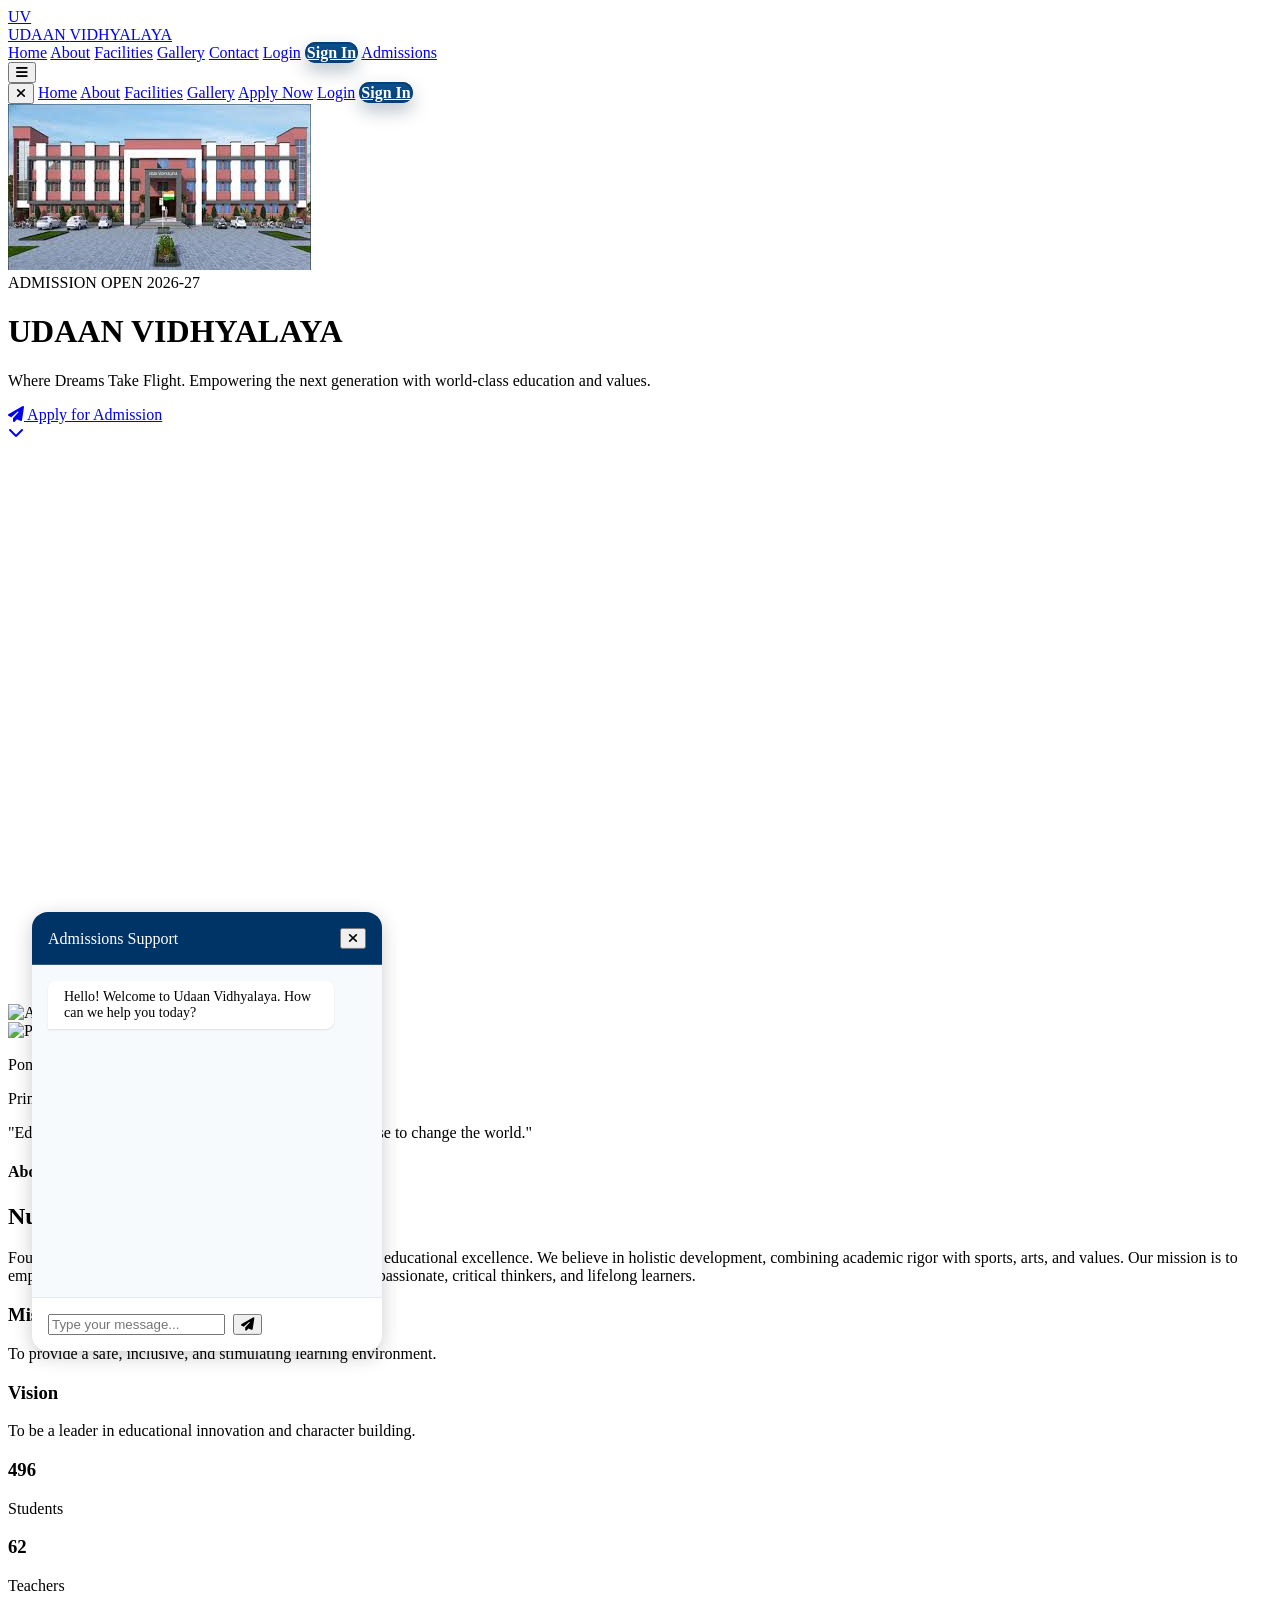
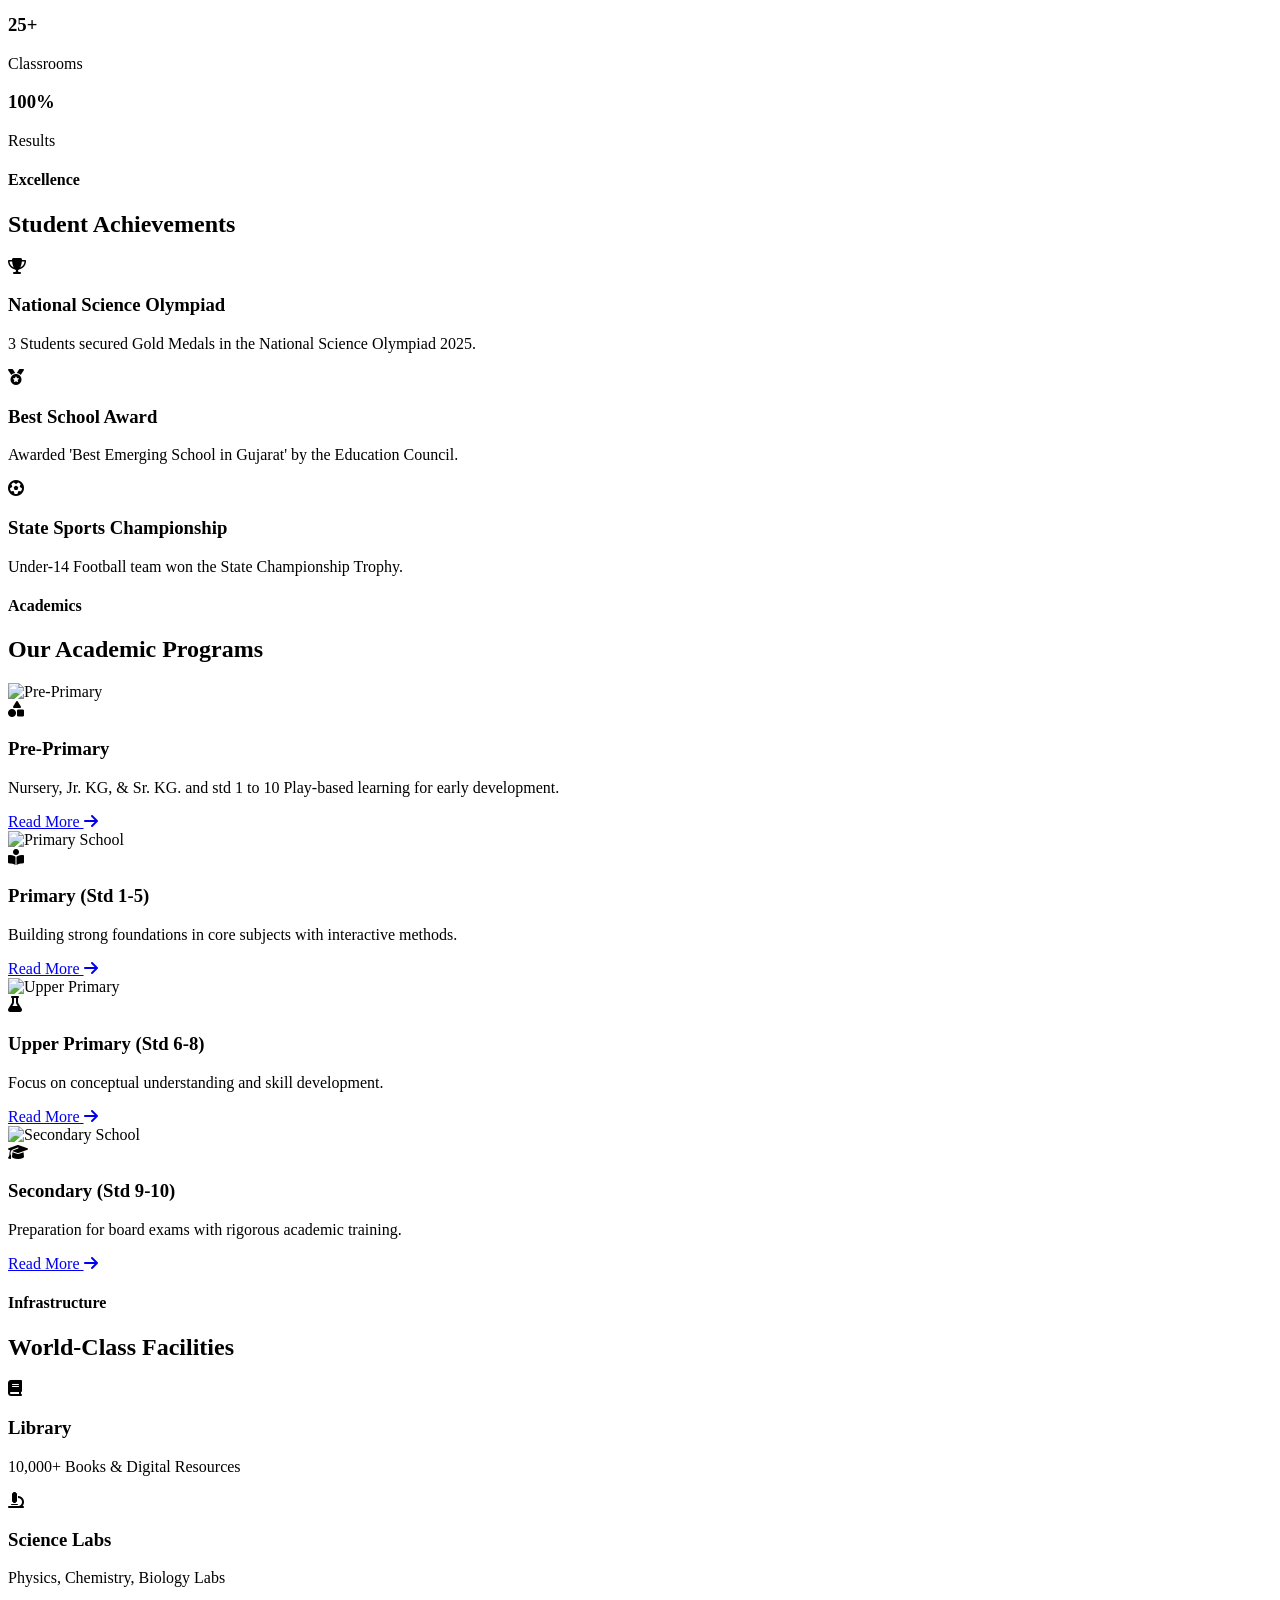
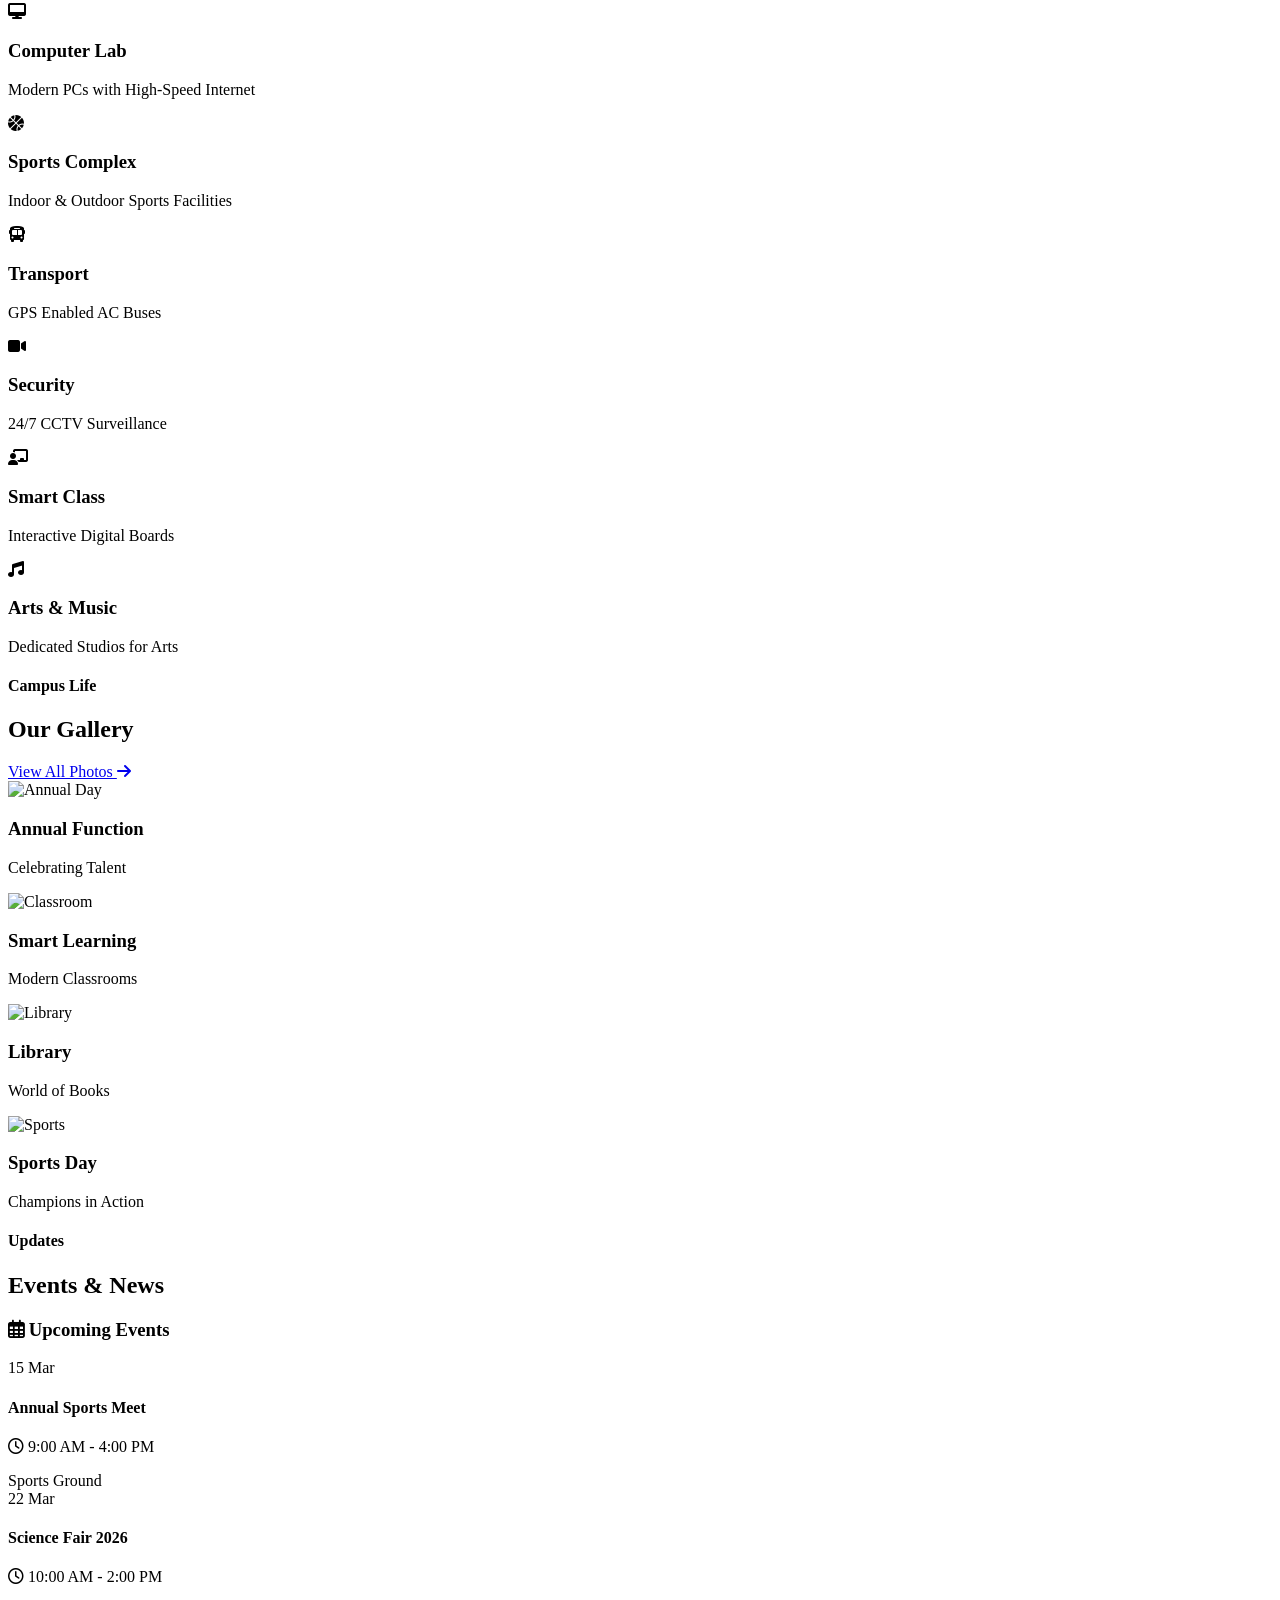
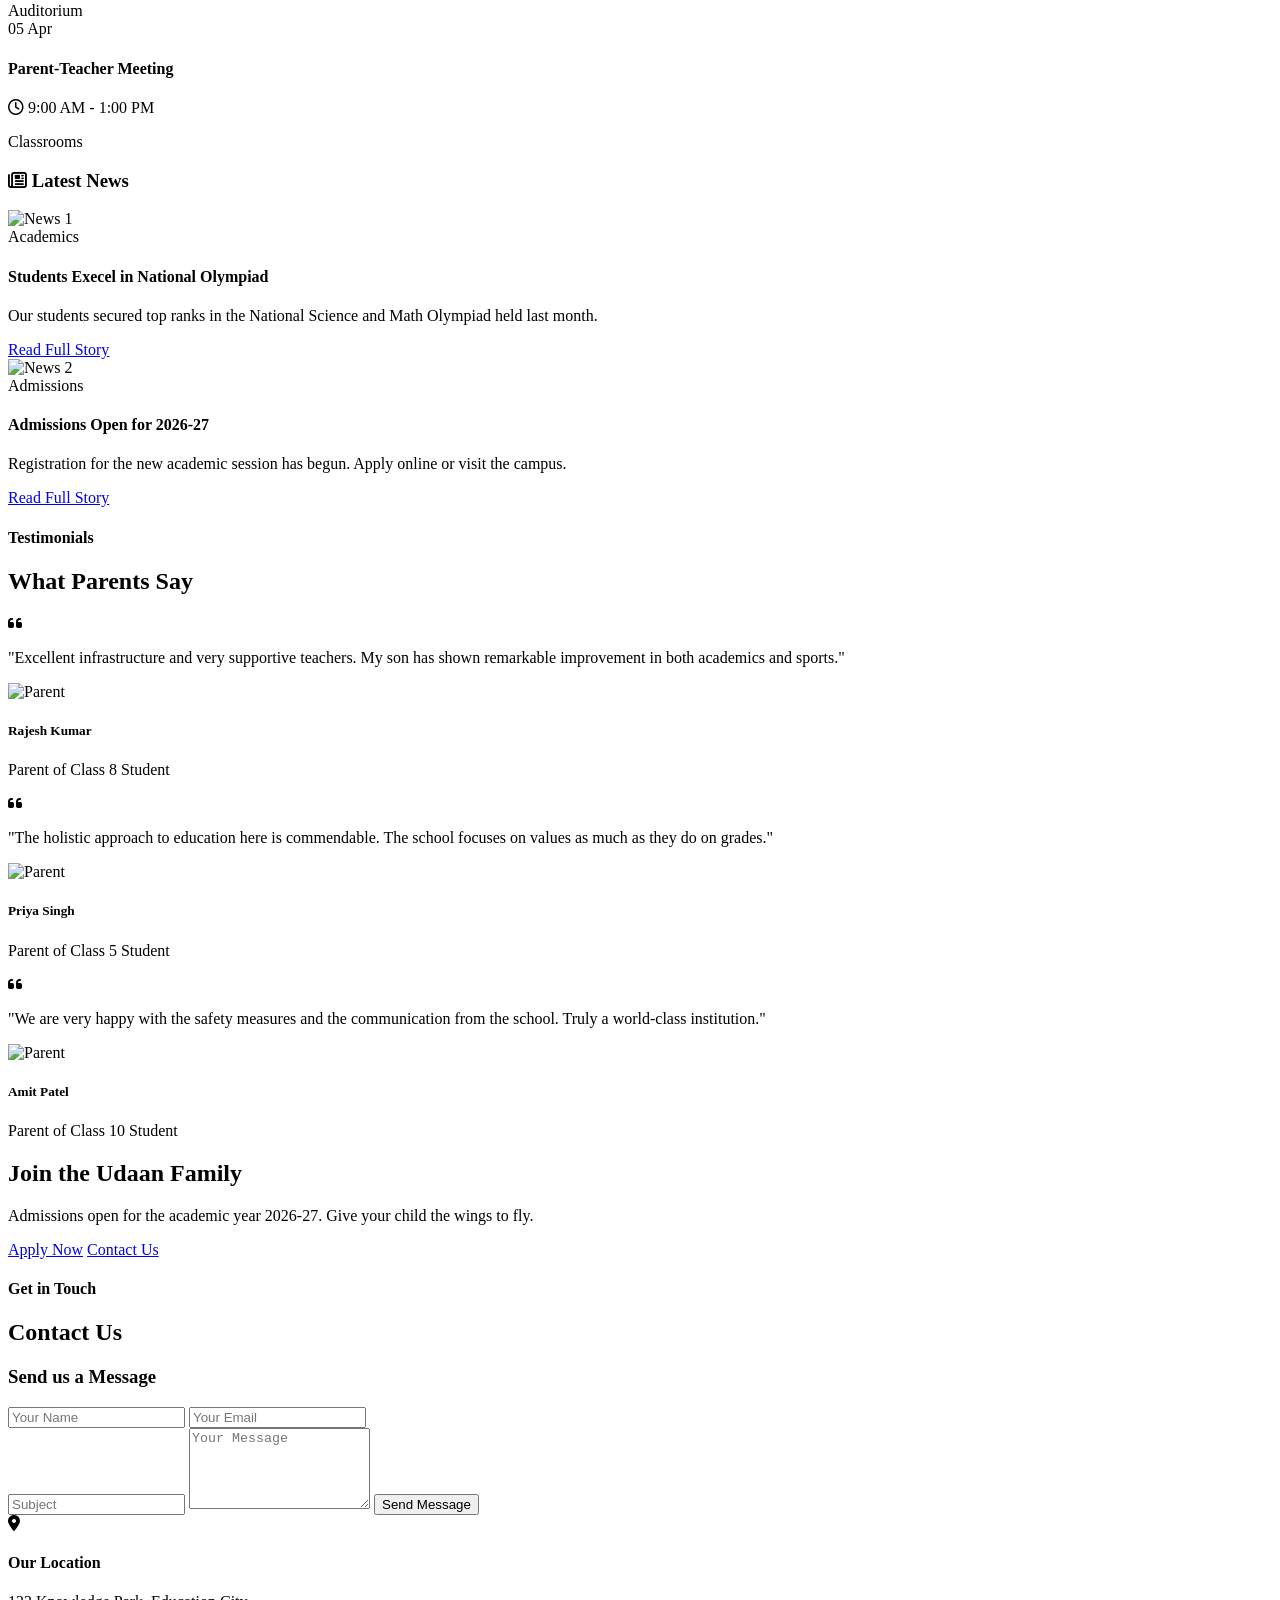
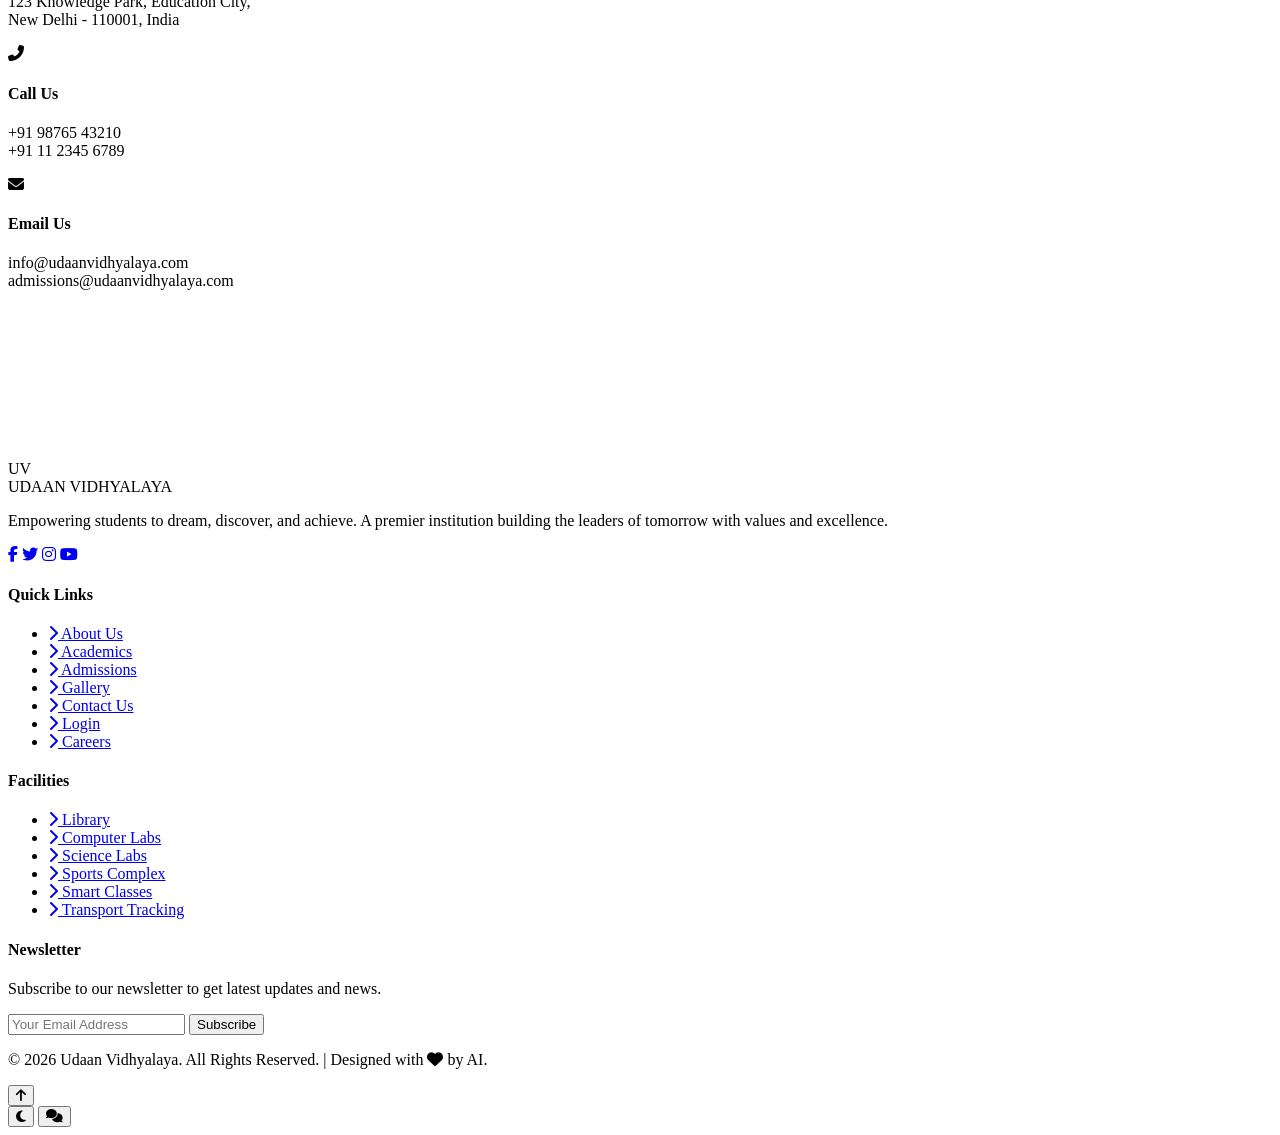
==== commit a64aca85: "First commit - Udaan Vidhyalaya" ====
--- a/index.html
+++ b/index.html
@@ -36,6 +36,9 @@
     <link rel="stylesheet" href="assets/css/style.css">
     <!-- Font Awesome -->
     <link rel="stylesheet" href="https://cdnjs.cloudflare.com/ajax/libs/font-awesome/6.4.0/css/all.min.css">
+    <link rel="prefetch" href="login.html" as="document">
+    <link rel="dns-prefetch" href="//static-bundles.visme.co">
+    <link rel="preconnect" href="https://static-bundles.visme.co" crossorigin>
 </head>
 
 <body class="font-sans text-gray-800 bg-school-light-gray overflow-x-hidden">
@@ -82,7 +85,7 @@
 
                 <a href="login.html" class="hover:text-school-gold transition-colors font-medium">Login</a>
                 <a href="login.html"
-                    class="bg-school-blue text-white px-5 py-2 rounded-full font-bold transition-all shadow-md hover:shadow-lg hover:-translate-y-0.5 whitespace-nowrap border-2 border-school-blue hover:bg-white hover:text-school-blue">Sign
+                    class="signin-link btn-signin px-5 py-2 whitespace-nowrap">Sign
                     In</a>
 
                 <a href="admission.html"
@@ -107,20 +110,20 @@
             <a href="admission.html" class="mobile-link text-school-gold font-bold">Apply Now</a>
             <a href="login.html" class="mobile-link">Login</a>
             <a href="login.html"
-                class="mobile-link bg-school-blue text-white px-6 py-2 rounded-full border-2 border-school-blue hover:bg-transparent hover:text-school-blue transition-all">Sign
+                class="signin-link mobile-link btn-signin px-6 py-2">Sign
                 In</a>
         </div>
     </nav>
 
     <!-- Hero Section -->
-    <header id="home" class="relative h-screen flex items-center justify-center text-white overflow-hidden">
+    <header id="home" class="relative min-h-[100svh] flex items-center justify-center text-white overflow-hidden">
         <!-- Background Overlay -->
         <div class="absolute inset-0 bg-gradient-to-b from-school-blue/70 to-black/40 z-10"></div>
 
         <!-- Background Image (Placeholder) -->
         <div class="absolute inset-0 z-0 scale-110 animate-slow-zoom">
             <img src="[data-uri]"
-                alt="School Campus" class="w-full h-full object-cover">
+                alt="School Campus" class="w-full h-full object-cover" fetchpriority="high" decoding="async" loading="eager">
         </div>
 
         <div class="relative z-20 container mx-auto px-6 text-center">
--- a/assets/css/style.css
+++ b/assets/css/style.css
@@ -3,6 +3,14 @@
 /* Smooth Scroll */
 html {
     scroll-behavior: smooth;
+}
+
+body {
+    transition: opacity 0.18s ease;
+}
+
+body.page-fade-out {
+    opacity: 0;
 }
 
 /* Custom Animation for Loader */
@@ -212,4 +220,84 @@
     align-self: flex-end;
     margin-left: auto;
     border-bottom-right-radius: 0;
-}+}
+
+/* Shared Sign In button style */
+.btn-signin {
+    background: linear-gradient(180deg, #0d4f8b 0%, #0a3f73 100%);
+    color: #ffffff !important;
+    border: 2px solid #0a3f73;
+    border-radius: 9999px;
+    font-weight: 700;
+    box-shadow: 0 8px 18px rgba(4, 36, 69, 0.28);
+    transition: all 0.25s ease;
+}
+
+.btn-signin:hover {
+    background: linear-gradient(180deg, #0f5a9e 0%, #0b497f 100%);
+    border-color: #0b497f;
+    color: #ffffff !important;
+    transform: translateY(-1px);
+}
+
+/* Baseline responsive safety */
+img {
+    max-width: 100%;
+    height: auto;
+}
+
+#home {
+    min-height: 100svh;
+}
+
+/* Tablet and mobile */
+@media (max-width: 1024px) {
+    .hover-card:hover {
+        transform: none;
+    }
+}
+
+@media (max-width: 768px) {
+    .chat-widget {
+        left: 0.75rem;
+        right: 0.75rem;
+        bottom: 0.75rem;
+        width: auto;
+        max-height: 72vh;
+    }
+
+    #chat-toggle-btn {
+        left: 1rem !important;
+        bottom: 1rem !important;
+    }
+
+    #scroll-to-top {
+        right: 1rem !important;
+        bottom: 1rem !important;
+    }
+
+    #dark-mode-toggle {
+        top: 5.5rem !important;
+        right: 1rem !important;
+    }
+
+    .chat-body {
+        height: min(46vh, 300px);
+    }
+
+    .animate-slow-zoom {
+        animation-duration: 12s;
+    }
+}
+
+/* Accessibility and low-power devices */
+@media (prefers-reduced-motion: reduce) {
+    html {
+        scroll-behavior: auto;
+    }
+
+    .animate-slow-zoom,
+    .animate-spin-reverse {
+        animation: none !important;
+    }
+}
